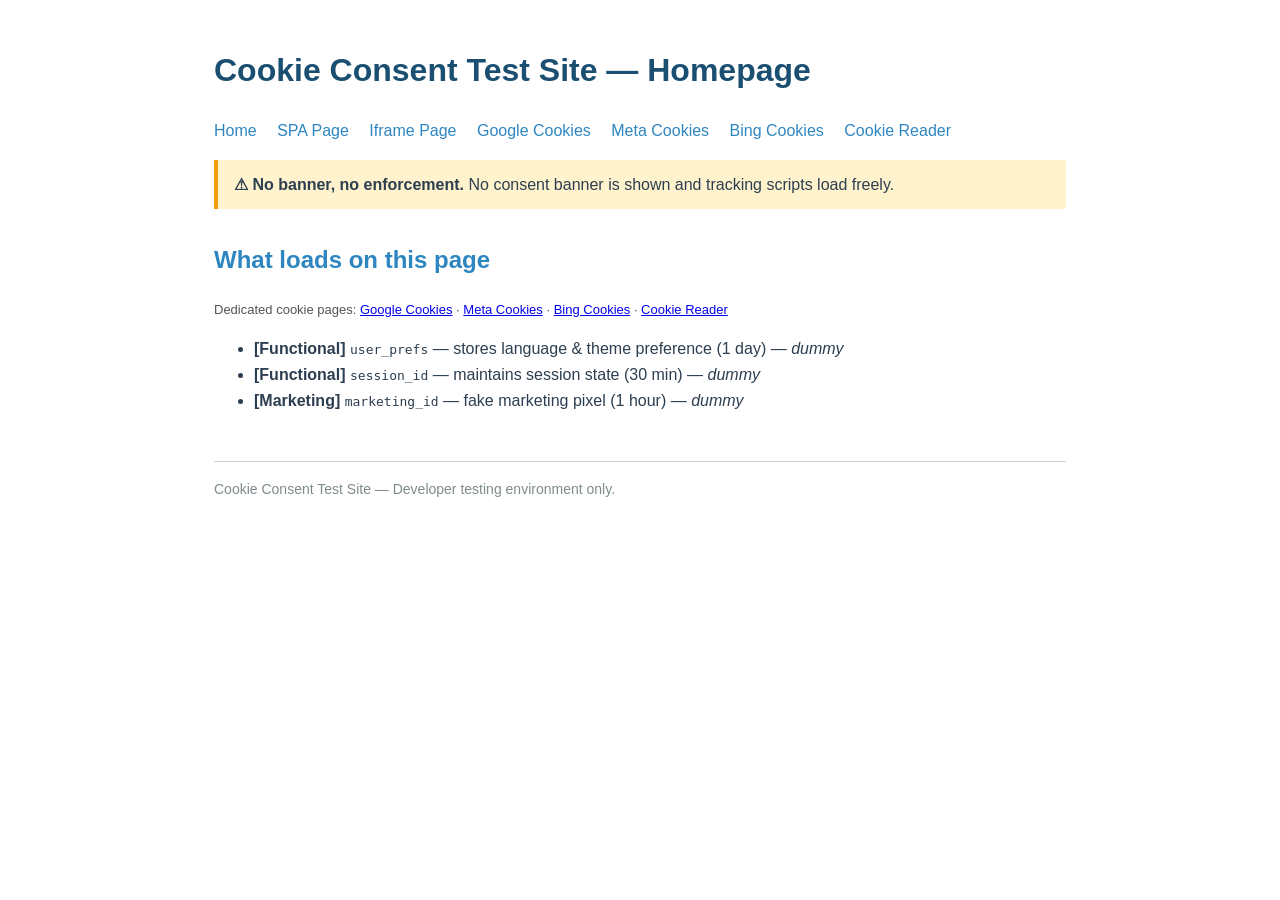
==== index.html @ d26aaee3 "Add AdSense auto-ads script to all pages (ca-pub-7344776715655315) Adds adsbygoogle.js after the goo" ====
<!DOCTYPE html>
<html lang="en">
<head>
  <meta charset="UTF-8">
  <meta name="viewport" content="width=device-width, initial-scale=1">
  <title>Test Site — Homepage</title>
  <meta name="google-adsense-account" content="ca-pub-7344776715655315">
  <script async src="https://pagead2.googlesyndication.com/pagead/js/adsbygoogle.js?client=ca-pub-7344776715655315"
     crossorigin="anonymous"></script>
  <link rel="stylesheet" href="assets/style.css">
  <!-- Functional cookies: user preferences & session state -->
  <script>
    document.cookie = 'user_prefs={"lang":"en","theme":"light"}; path=/; max-age=86400';
    document.cookie = 'session_id=sess-abc123xyz; path=/; max-age=1800';
    console.log('Functional cookies set: user_prefs, session_id');
  </script>
  <!-- Fake marketing pixel (inline script that sets a cookie) -->
  <script>
    document.cookie = 'marketing_id=test-user-123; path=/; max-age=3600';
    console.log('Marketing pixel inline script executed');
  </script>
</head>
<body>
  <h1>Cookie Consent Test Site — Homepage</h1>
  <nav>
    <a href="index.html">Home</a>
    <a href="spa-page.html">SPA Page</a>
    <a href="iframe-page.html">Iframe Page</a>
    <a href="google-cookies.html">Google Cookies</a>
    <a href="meta-cookies.html">Meta Cookies</a>
    <a href="bing-cookies.html">Bing Cookies</a>
    <a href="cookie-reader.html">Cookie Reader</a>
  </nav>
  <div class="warning">
    <strong>&#9888; No banner, no enforcement.</strong>
    No consent banner is shown and tracking scripts load freely.
  </div>
  <h2>What loads on this page</h2>
  <p style="font-size:13px;color:#555;">
    Dedicated cookie pages:
    <a href="google-cookies.html">Google Cookies</a> ·
    <a href="meta-cookies.html">Meta Cookies</a> ·
    <a href="bing-cookies.html">Bing Cookies</a> ·
    <a href="cookie-reader.html">Cookie Reader</a>
  </p>
  <ul>
    <li><strong>[Functional]</strong> <code>user_prefs</code> — stores language &amp; theme preference (1 day) — <em>dummy</em></li>
    <li><strong>[Functional]</strong> <code>session_id</code> — maintains session state (30 min) — <em>dummy</em></li>
    <li><strong>[Marketing]</strong> <code>marketing_id</code> — fake marketing pixel (1 hour) — <em>dummy</em></li>
  </ul>
  <footer>
    Cookie Consent Test Site — Developer testing environment only.
  </footer>
  <script src="assets/test-helpers.js"></script>
</body>
</html>
---- assets/style.css ----
* { box-sizing: border-box; }
body {
  font-family: Arial, sans-serif;
  max-width: 900px;
  margin: 0 auto;
  padding: 24px;
  color: #2c3e50;
  line-height: 1.6;
}
h1 { color: #1b4f72; }
h2 { color: #2e86c1; margin-top: 32px; }
nav a {
  display: inline-block;
  margin-right: 16px;
  color: #2e86c1;
  text-decoration: none;
}
nav a:hover { text-decoration: underline; }
.warning {
  background: #fff3cd;
  border-left: 4px solid #f39c12;
  padding: 12px 16px;
  margin: 16px 0;
}
footer {
  margin-top: 48px;
  padding-top: 16px;
  border-top: 1px solid #ccc;
  font-size: 14px;
  color: #7f8c8d;
}
iframe { max-width: 100%; }
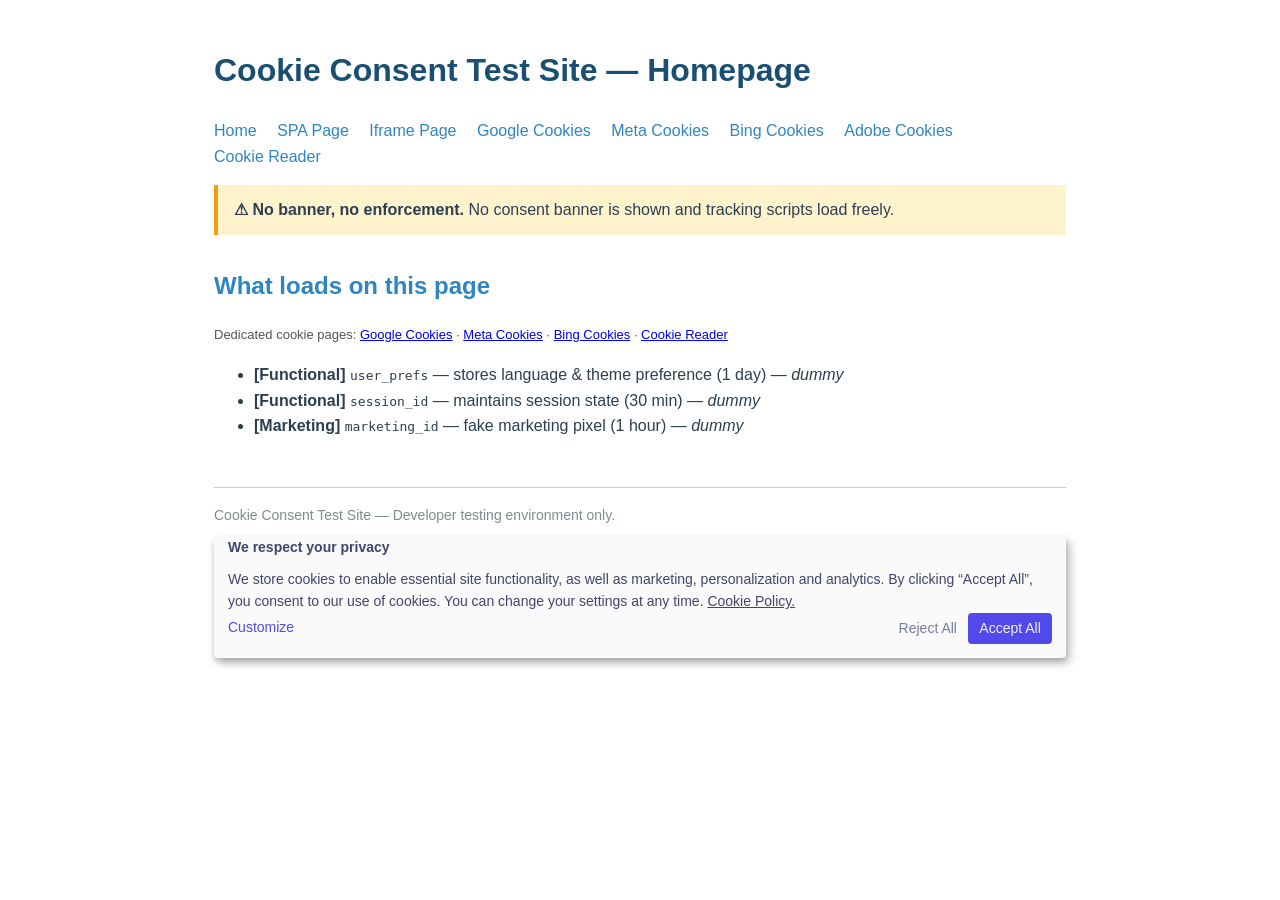
==== commit 6401adf5: "Add Adobe cookies page, Clarity real script, cookie-reader fix, seqrite enforcement files - New: ado" ====
--- a/index.html
+++ b/index.html
@@ -4,6 +4,10 @@
   <meta charset="UTF-8">
   <meta name="viewport" content="width=device-width, initial-scale=1">
   <title>Test Site — Homepage</title>
+  <link rel="stylesheet" href="seqrite-config.css"/>
+  <script data-config="seqriteConfig" type="application/javascript" src="seqrite.js"></script>
+  <script type="application/javascript" src="seqrite-config.js"></script>
+  <script defer src="seqrite-enforcement.js"></script>
   <meta name="google-adsense-account" content="ca-pub-7344776715655315">
   <script async src="https://pagead2.googlesyndication.com/pagead/js/adsbygoogle.js?client=ca-pub-7344776715655315"
      crossorigin="anonymous"></script>
@@ -29,6 +33,7 @@
     <a href="google-cookies.html">Google Cookies</a>
     <a href="meta-cookies.html">Meta Cookies</a>
     <a href="bing-cookies.html">Bing Cookies</a>
+    <a href="adobe-cookies.html">Adobe Cookies</a>
     <a href="cookie-reader.html">Cookie Reader</a>
   </nav>
   <div class="warning">
--- a/seqrite-config.css
+++ b/seqrite-config.css
@@ -0,0 +1,860 @@
+
+    :root {
+      --btn-accept-text-color: #f2f2f2;
+      --btn-accept-background-color: #5249EB;
+      --btn-accept-all-text-color: #f2f2f2;
+      --btn-accept-all-background-color: #5249EB;
+      --btn-accept-selected-text-color: #5249EB;
+      --btn-accept-selected-background-color: #fff0;
+      --btn-ok-text-color: #f2f2f2;
+      --btn-ok-background-color: #5249EB;
+      --btn-decline-text-color: #7879A1;
+      --btn-decline-background-color: #fff0;
+      --btn-learn-more-text-color: #5249EB;
+      --banner-body-text-color: #43436c;
+      --banner-body-background-color: #fafafa;
+      --overlay-body-text-color: #43436c;
+      --overlay-body-background-color: #f9f9ff;
+      --overlay-position-left: undefined;
+      --overlay-position-Top: undefined;
+      --overlay-pos: undefined;
+      --overlay-max-width-custom: undefined;
+    }
+    
+.klaro {
+  font-family: inherit;
+  font-family: var(--font-family, inherit);
+  font-size: 14px;
+  font-size: var(--font-size, 14px);
+}
+.klaro button {
+  font-family: inherit;
+  font-family: var(--font-family, inherit);
+  font-size: 14px;
+  font-size: var(--font-size, 14px);
+}
+.klaro.cm-as-context-notice {
+  height: 100%;
+  padding-bottom: 12px;
+  padding-top: 12px;
+}
+.klaro .cookie-modal,
+.klaro .context-notice,
+.klaro .cookie-notice {
+  /* The switch - the box around the slider */
+}
+.klaro .cookie-modal .cm-switch-container,
+.klaro .context-notice .cm-switch-container,
+.klaro .cookie-notice .cm-switch-container {
+  border-bottom-style: solid;
+  border-bottom-style: var(--border-style, solid);
+  border-bottom-width: 1px;
+  border-bottom-width: var(--border-width, 1px);
+  border-bottom-color: #c8c8c8;
+  border-bottom-color: var(--light2, #c8c8c8);
+  display: block;
+  position: relative;
+  padding: 10px;
+  padding-left: 66px;
+  line-height: 20px;
+  vertical-align: middle;
+  min-height: 40px;
+}
+.klaro .cookie-modal .cm-switch-container:last-child,
+.klaro .context-notice .cm-switch-container:last-child,
+.klaro .cookie-notice .cm-switch-container:last-child {
+  border-bottom: 0;
+}
+.klaro .cookie-modal .cm-switch-container:first-child,
+.klaro .context-notice .cm-switch-container:first-child,
+.klaro .cookie-notice .cm-switch-container:first-child {
+  margin-top: 0;
+}
+.klaro .cookie-modal .cm-switch-container p,
+.klaro .context-notice .cm-switch-container p,
+.klaro .cookie-notice .cm-switch-container p {
+  margin-top: 0;
+}
+.klaro .cookie-modal .cm-switch,
+.klaro .context-notice .cm-switch,
+.klaro .cookie-notice .cm-switch {
+  position: relative;
+  display: inline-block;
+  width: 50px;
+  height: 30px;
+}
+.klaro .cookie-modal .cm-list-input:checked + .cm-list-label .slider,
+.klaro .context-notice .cm-list-input:checked + .cm-list-label .slider,
+.klaro .cookie-notice .cm-list-input:checked + .cm-list-label .slider {
+  background-color: #1a936f;
+  background-color: var(--btn-accept-background-color, #1a936f);
+}
+.klaro .cookie-modal .cm-list-input.half-checked:checked + .cm-list-label .slider,
+.klaro .context-notice .cm-list-input.half-checked:checked + .cm-list-label .slider,
+.klaro .cookie-notice .cm-list-input.half-checked:checked + .cm-list-label .slider {
+  background-color: #1a936f;
+  background-color: var(--btn-accept-background-color, #1a936f);
+  opacity: 0.6;
+}
+.klaro .cookie-modal .cm-list-input.half-checked:checked + .cm-list-label .slider::before,
+.klaro .context-notice .cm-list-input.half-checked:checked + .cm-list-label .slider::before,
+.klaro .cookie-notice .cm-list-input.half-checked:checked + .cm-list-label .slider::before {
+  -ms-transform: translateX(10px);
+  transform: translateX(10px);
+}
+.klaro .cookie-modal .cm-list-input.only-required + .cm-list-label .slider,
+.klaro .context-notice .cm-list-input.only-required + .cm-list-label .slider,
+.klaro .cookie-notice .cm-list-input.only-required + .cm-list-label .slider {
+  background-color: #24cc9a;
+  background-color: var(--green2, #24cc9a);
+  opacity: 0.8;
+}
+.klaro .cookie-modal .cm-list-input.only-required + .cm-list-label .slider::before,
+.klaro .context-notice .cm-list-input.only-required + .cm-list-label .slider::before,
+.klaro .cookie-notice .cm-list-input.only-required + .cm-list-label .slider::before {
+  -ms-transform: translateX(10px);
+  transform: translateX(10px);
+}
+.klaro .cookie-modal .cm-list-input.required:checked + .cm-list-label .slider,
+.klaro .context-notice .cm-list-input.required:checked + .cm-list-label .slider,
+.klaro .cookie-notice .cm-list-input.required:checked + .cm-list-label .slider {
+  background-color: #24cc9a;
+  background-color: var(--green2, #24cc9a);
+  opacity: 0.8;
+  cursor: not-allowed;
+}
+.klaro .cookie-modal .slider,
+.klaro .context-notice .slider,
+.klaro .cookie-notice .slider {
+  box-shadow: 0 4px 6px 0 rgba(0, 0, 0, 0.2), 5px 5px 10px 0 rgba(0, 0, 0, 0.19);
+}
+.klaro .cookie-modal .cm-list-input,
+.klaro .context-notice .cm-list-input,
+.klaro .cookie-notice .cm-list-input {
+  position: absolute;
+  top: 0;
+  left: 0;
+  opacity: 0;
+  width: 50px;
+  height: 30px;
+}
+.klaro .cookie-modal .cm-list-title,
+.klaro .context-notice .cm-list-title,
+.klaro .cookie-notice .cm-list-title {
+  font-size: 0.9em;
+  font-weight: 600;
+}
+.klaro .cookie-modal .cm-list-description,
+.klaro .context-notice .cm-list-description,
+.klaro .cookie-notice .cm-list-description {
+  color: #7c7c7c;
+  color: var(--dark3, #7c7c7c);
+  font-size: 0.9em;
+  padding-top: 4px;
+}
+.klaro .cookie-modal .cm-modal .cm-body span ol{
+	padding-left: 0px !important;
+}
+.klaro .cookie-modal .cm-list-label,
+.klaro .context-notice .cm-list-label,
+.klaro .cookie-notice .cm-list-label {
+  /* The slider */
+  /* Rounded sliders */
+}
+.klaro .cookie-modal .cm-list-label .cm-switch,
+.klaro .context-notice .cm-list-label .cm-switch,
+.klaro .cookie-notice .cm-list-label .cm-switch {
+  position: absolute;
+  left: 0;
+}
+.klaro .cookie-modal .cm-list-label .slider,
+.klaro .context-notice .cm-list-label .slider,
+.klaro .cookie-notice .cm-list-label .slider {
+  background-color: #f2f2f2;
+  background-color: var(--white2, #f2f2f2);
+  position: absolute;
+  cursor: pointer;
+  top: 0;
+  left: 0;
+  right: 0;
+  bottom: 0;
+  transition: 0.4s;
+  width: 50px;
+  display: inline-block;
+}
+.klaro .cookie-modal .cm-list-label .slider::before,
+.klaro .context-notice .cm-list-label .slider::before,
+.klaro .cookie-notice .cm-list-label .slider::before {
+  background-color: #e6e6e6;
+  background-color: var(--white3, #e6e6e6);
+  position: absolute;
+  content: "";
+  height: 20px;
+  width: 20px;
+  left: 5px;
+  bottom: 5px;
+  transition: 0.4s;
+}
+.klaro .cookie-modal .cm-list-label .slider.round,
+.klaro .context-notice .cm-list-label .slider.round,
+.klaro .cookie-notice .cm-list-label .slider.round {
+  border-radius: 30px;
+}
+.klaro .cookie-modal .cm-list-label .slider.round::before,
+.klaro .context-notice .cm-list-label .slider.round::before,
+.klaro .cookie-notice .cm-list-label .slider.round::before {
+  border-radius: 50%;
+}
+.klaro .cookie-modal .cm-list-label input:focus + .slider,
+.klaro .context-notice .cm-list-label input:focus + .slider,
+.klaro .cookie-notice .cm-list-label input:focus + .slider {
+   box-shadow: 0 0 1px var(--green3, #48dfb2);
+}
+.klaro .cookie-modal .cm-list-label input:checked + .slider::before,
+.klaro .context-notice .cm-list-label input:checked + .slider::before,
+.klaro .cookie-notice .cm-list-label input:checked + .slider::before {
+  -ms-transform: translateX(20px);
+  transform: translateX(20px);
+}
+.klaro .cookie-modal .cm-list-input:focus + .cm-list-label .slider,
+.klaro .context-notice .cm-list-input:focus + .cm-list-label .slider,
+.klaro .cookie-notice .cm-list-input:focus + .cm-list-label .slider {
+  box-shadow: 0 4px 6px 0 rgba(125, 125, 125, 0.2), 5px 5px 10px 0 rgba(125, 125, 125, 0.19);
+}
+.klaro .cookie-modal .cm-list-input:checked + .cm-list-label .slider::before,
+.klaro .context-notice .cm-list-input:checked + .cm-list-label .slider::before,
+.klaro .cookie-notice .cm-list-input:checked + .cm-list-label .slider::before {
+  -ms-transform: translateX(20px);
+  transform: translateX(20px);
+}
+.klaro .cookie-modal .slider,
+.klaro .context-notice .slider,
+.klaro .cookie-notice .slider {
+  box-shadow: 0 4px 6px 0 rgba(0, 0, 0, 0.2), 5px 5px 10px 0 rgba(0, 0, 0, 0.19);
+}
+.klaro .cookie-modal a,
+.klaro .context-notice a,
+.klaro .cookie-notice a {
+  color: #5249EB;
+  color: var(--btn-learn-more, #5249EB);
+  text-decoration: none;
+}
+.klaro .cookie-modal p,
+.klaro .cookie-modal strong,
+.klaro .cookie-modal h1,
+.klaro .cookie-modal h2,
+.klaro .cookie-modal ul,
+.klaro .cookie-modal li,
+.klaro .context-notice p,
+.klaro .context-notice strong,
+.klaro .context-notice h1,
+.klaro .context-notice h2,
+.klaro .context-notice ul,
+.klaro .context-notice li,
+.klaro .cookie-notice p,
+.klaro .cookie-notice strong,
+.klaro .cookie-notice h1,
+.klaro .cookie-notice h2,
+.klaro .cookie-notice ul,
+.klaro .cookie-notice li {
+  color: #fafafa;
+  color: var(--light1, #fafafa);
+}
+.klaro .cookie-modal p,
+.klaro .cookie-modal h1,
+.klaro .cookie-modal h2,
+.klaro .cookie-modal ul,
+.klaro .cookie-modal li,
+.klaro .context-notice p,
+.klaro .context-notice h1,
+.klaro .context-notice h2,
+.klaro .context-notice ul,
+.klaro .context-notice li,
+.klaro .cookie-notice p,
+.klaro .cookie-notice h1,
+.klaro .cookie-notice h2,
+.klaro .cookie-notice ul,
+.klaro .cookie-notice li {
+  /* display: block; */
+  text-align: left;
+  margin: 0;
+  padding: 0;
+  margin-top: 0.7em;
+}
+.klaro .cookie-modal h1,
+.klaro .cookie-modal h2,
+.klaro .cookie-modal h3,
+.klaro .cookie-modal h4,
+.klaro .cookie-modal h5,
+.klaro .cookie-modal h6,
+.klaro .context-notice h1,
+.klaro .context-notice h2,
+.klaro .context-notice h3,
+.klaro .context-notice h4,
+.klaro .context-notice h5,
+.klaro .context-notice h6,
+.klaro .cookie-notice h1,
+.klaro .cookie-notice h2,
+.klaro .cookie-notice h3,
+.klaro .cookie-notice h4,
+.klaro .cookie-notice h5,
+.klaro .cookie-notice h6 {
+  font-family: inherit;
+  font-family: var(--title-font-family, inherit);
+}
+.klaro .cookie-modal .cm-link,
+.klaro .context-notice .cm-link,
+.klaro .cookie-notice .cm-link {
+  margin-right: 0.5em;
+  vertical-align: middle;
+}
+.klaro .cookie-modal .cm-btn,
+.klaro .context-notice .cm-btn,
+.klaro .cookie-notice .cm-btn {
+  color: #fff;
+  color: var(--button-text-color, #fff);
+  background-color: #5c5c5c;
+  background-color: var(--dark2, #5c5c5c);
+  border-radius: 4px;
+  border-radius: var(--border-radius, 4px);
+  
+  margin: 0;
+  border-style: none;
+  padding: 0.5em 0.8em;
+  font-size: 1em;
+  cursor: pointer;
+  white-space: nowrap;
+  text-align: center;
+  vertical-align: middle;
+  line-height: 1.2;
+  min-height: 2.2em;
+  display: inline-flex;
+  align-items: center;
+  justify-content: center;
+}
+.klaro .cookie-modal .cm-btn:disabled,
+.klaro .context-notice .cm-btn:disabled,
+.klaro .cookie-notice .cm-btn:disabled {
+  opacity: 0.5;
+}
+.klaro .cookie-modal .cm-btn.cm-btn-close,
+.klaro .context-notice .cm-btn.cm-btn-close,
+.klaro .cookie-notice .cm-btn.cm-btn-close {
+  background-color: #c8c8c8;
+  background-color: var(--light2, #c8c8c8);
+}
+
+/*OK Button*/
+.klaro .context-notice .cm-btn.cm-btn-success,
+.klaro .cookie-notice .cm-btn.cm-btn-success {
+  color: #ffffff;
+  color: var(--btn-ok-text-color,#ffffff);
+  background-color: #1a936f;
+  background-color: var(--btn-ok-background-color, #1a936f);
+}
+
+/*Accept Button*/
+.klaro .cookie-modal .cm-btn.cm-btn-success,
+.klaro .context-notice .cm-btn.cm-btn-success,
+.klaro .cookie-notice .cm-btn.cm-btn-success {
+  color: #ffffff;
+  color: var(--btn-accept-text-color,#ffffff);
+  background-color: #1a936f;
+  background-color: var(--btn-accept-background-color, #1a936f);
+}
+
+/*Accept All Button*/
+.klaro .cookie-modal .cm-btn.cm-btn-success.cm-btn-accept-all,
+.klaro .context-notice .cm-btn.cm-btn-success.cm-btn-accept-all,
+.klaro .cookie-notice .cm-btn.cm-btn-success.cm-btn-accept-all {
+  color: #ffffff;
+  color: var(--btn-accept-all-text-color,#ffffff);
+  background-color: #1a936f;
+  background-color: var(--btn-accept-all-background-color, #1a936f);
+}
+
+/*Accept Selected Button*/
+.klaro .cookie-modal .cm-btn.cm-btn-success.cm-btn-info.cm-btn-accept,
+.klaro .context-notice .cm-btn.cm-btn-success.cm-btn-info.cm-btn-accept,
+.klaro .cookie-notice .cm-btn.cm-btn-success.cm-btn-info.cm-btn-accept {
+  color: #ffffff;
+  color: var(--btn-accept-selected-text-color,#ffffff);
+  background-color: #1a936f;
+  background-color: var(--btn-accept-selected-background-color, #1a936f);
+}
+
+/*Decline Button*/
+.klaro .cookie-modal .cm-btn.cm-btn-danger.cn-decline,
+.klaro .context-notice .cm-btn.cm-btn-danger.cn-decline,
+.klaro .cookie-notice .cm-btn.cm-btn-danger.cn-decline {
+  color: #ffffff;
+  color: var(--btn-decline-text-color,#ffffff);
+  background-color: #1a936f;
+  background-color: var(--btn-decline-background-color, #1a936f);
+}
+/*
+.klaro .cookie-modal .cm-btn.cm-btn-success-var,
+.klaro .context-notice .cm-btn.cm-btn-success-var,
+.klaro .cookie-notice .cm-btn.cm-btn-success-var {
+  background-color: #24cc9a;
+  background-color: var(--green2, #24cc9a);
+} */
+/* .klaro .cookie-modal .cm-btn.cm-btn-info,
+.klaro .context-notice .cm-btn.cm-btn-info,
+.klaro .cookie-notice .cm-btn.cm-btn-info {
+  background-color: #2581c4;
+  background-color: var(--blue1, #2581c4);
+} */
+.klaro .context-notice {
+  border-radius: 4px;
+  border-radius: var(--border-radius, 4px);
+  border-style: solid;
+  border-style: var(--border-style, solid);
+  border-width: 1px;
+  border-width: var(--border-width, 1px);
+  border-color: #c8c8c8;
+  border-color: var(--light2, #c8c8c8);
+  background-color: #fafafa;
+  background-color: var(--light1, #fafafa);
+  display: flex;
+  flex-direction: column;
+  flex-wrap: wrap;
+  align-items: stretch;
+  justify-content: center;
+  padding: 16px;
+  height: 100%;
+  text-align: left;
+}
+.klaro .context-notice.cm-dark {
+  background-color: #333;
+  background-color: var(--dark1, #333);
+  border-color: #5c5c5c;
+  border-color: var(--dark2, #5c5c5c);
+}
+.klaro .context-notice.cm-dark p {
+  color: #fafafa;
+  color: var(--light1, #fafafa);
+}
+.klaro .context-notice.cm-dark p a {
+  color: #459cdc;
+  color: var(--blue2, #459cdc);
+}
+.klaro .context-notice p {
+  color: #333;
+  color: var(--dark1, #333);
+  flex-grow: 0;
+  text-align: center;
+  padding-top: 0;
+  margin-top: 0;
+}
+.klaro .context-notice p a {
+  color: #24cc9a;
+  color: var(--green2, #24cc9a);
+}
+.klaro .context-notice p.cm-buttons {
+  margin-top: 12px;
+}
+.klaro .context-notice p.ccn-description-empty-store {
+  margin-top: 24px;
+  font-size: 14px;
+  font-size: var(--font-size, 14px);
+}
+.klaro .cookie-modal {
+  width: 100%;
+  height: 100%;
+  position: fixed;
+  overflow: hidden;
+  left: 0;
+  top: 0;
+  z-index: 1000;
+}
+.klaro .cookie-modal.cm-embedded {
+  position: relative;
+  height: inherit;
+  width: inherit;
+  left: inherit;
+  right: inherit;
+  z-index: 0;
+}
+.klaro .cookie-modal.cm-embedded .cm-modal.cm-klaro {
+  position: relative;
+  -ms-transform: none;
+      transform: none;
+}
+.klaro .cookie-modal .cm-bg {
+  background: rgba(0, 0, 0, 0.5);
+  height: 100%;
+  width: 100%;
+  position: fixed;
+  top: 0;
+  left: 0;
+}
+.klaro .cookie-modal .cm-modal.cm-klaro {
+  background-color: #333;
+  background-color: var(--overlay-body-background-color, #333);
+  color: #fafafa;
+  color: var(--light1, #fafafa);
+  z-index: 1001;
+  box-shadow: 0 4px 6px 0 rgba(0, 0, 0, 0.2), 5px 5px 10px 0 rgba(0, 0, 0, 0.19);
+  width: 100%;
+  max-height: 98%;
+  top: 50%;
+  -ms-transform: translateY(-50%);
+      transform: translateY(-50%);
+  position: fixed;
+  overflow: auto;
+}
+@media (min-width: 660px) {
+  .klaro .cookie-modal .cm-modal.cm-klaro {
+    border-radius: 4px;
+    border-radius: var(--border-radius, 4px);
+    position: relative;
+    margin: 0 auto;
+    max-width: 640px;
+    height: auto;
+    width: auto;
+  }
+}
+.klaro .cookie-modal .cm-modal .hide {
+  border-style: none;
+  background: none;
+  cursor: pointer;
+  position: absolute;
+  top: 20px;
+  right: 20px;
+  z-index: 1;
+}
+.klaro .cookie-modal .cm-modal .hide svg {
+  stroke: #fafafa;
+  stroke: var(--light1, #fafafa);
+}
+.klaro .cookie-modal .cm-modal .cm-footer {
+  border-top-color: #5c5c5c;
+  border-top-color: var(--dark2, #5c5c5c);
+  border-top-width: 1px;
+  border-top-width: var(--border-width, 1px);
+  border-top-style: solid;
+  border-top-style: var(--border-style, solid);
+  padding: 1em;
+}
+.klaro .cookie-modal .cm-modal .cm-footer-buttons {
+  display: flex;
+  flex-flow: row;
+  justify-content: space-between;
+}
+.klaro .cookie-modal .cm-modal .cm-footer .cm-powered-by {
+  font-size: 0.8em;
+  padding-top: 4px;
+  text-align: right;
+  padding-right: 8px;
+}
+.klaro .cookie-modal .cm-modal .cm-footer .cm-powered-by a {
+  color: #5c5c5c;
+  color: var(--dark2, #5c5c5c);
+}
+.klaro .cookie-modal .cm-modal .cm-header {
+  border-bottom-width: 1px;
+  border-bottom-width: var(--border-width, 1px);
+  border-bottom-style: solid;
+  border-bottom-style: var(--border-style, solid);
+  border-bottom-color: #5c5c5c;
+  border-bottom-color: var(--dark2, #5c5c5c);
+  padding: 1em;
+  padding-right: 24px;
+}
+.klaro .cookie-modal .cm-modal .cm-header h1 {
+  margin: 0;
+  font-size: 2em;
+  display: block;
+}
+.klaro .cookie-modal .cm-modal .cm-header .title *{
+  padding-right: 20px;
+  color:#606190;
+  color: var(--overlay-body-text-color);
+  display: block !important;
+}
+
+.klaro .cookie-modal .cm-modal .cm-header p * {
+  padding-right: 20px;
+  color:#606190;
+  color: var(--overlay-body-text-color);
+}
+
+.klaro .cookie-modal .cm-modal .cm-body {
+  padding: 1em;
+}
+.klaro .cookie-modal .cm-modal .cm-body ul {
+  display: block;
+}
+.klaro .cookie-modal .cm-modal .cm-body span {
+  display: inline-block;
+  width: auto;
+}
+.klaro .cookie-modal .cm-modal .cm-body ul.cm-services,
+.klaro .cookie-modal .cm-modal .cm-body ul.cm-purposes {
+  padding: 0;
+  margin: 0;
+}
+.klaro .cookie-modal .cm-modal .cm-body ul.cm-services li.cm-purpose .cm-services .cm-caret,
+.klaro .cookie-modal .cm-modal .cm-body ul.cm-purposes li.cm-purpose .cm-services .cm-caret {
+  color: #a0a0a0;
+  color: var(--light3, #a0a0a0);
+}
+.klaro .cookie-modal .cm-modal .cm-body ul.cm-services li.cm-purpose .cm-services .cm-content,
+.klaro .cookie-modal .cm-modal .cm-body ul.cm-purposes li.cm-purpose .cm-services .cm-content {
+  margin-left: -40px;
+  display: none;
+}
+.klaro .cookie-modal .cm-modal .cm-body ul.cm-services li.cm-purpose .cm-services .cm-content.expanded,
+.klaro .cookie-modal .cm-modal .cm-body ul.cm-purposes li.cm-purpose .cm-services .cm-content.expanded {
+  margin-top: 10px;
+  display: block;
+}
+.klaro .cookie-modal .cm-modal .cm-body ul.cm-services li.cm-service,
+.klaro .cookie-modal .cm-modal .cm-body ul.cm-services li.cm-purpose,
+.klaro .cookie-modal .cm-modal .cm-body ul.cm-purposes li.cm-service,
+.klaro .cookie-modal .cm-modal .cm-body ul.cm-purposes li.cm-purpose {
+  position: relative;
+  line-height: 20px;
+  vertical-align: middle;
+  padding-left: 60px;
+  min-height: 40px;
+}
+.klaro .cookie-modal .cm-modal .cm-body ul.cm-services li.cm-service:first-child,
+.klaro .cookie-modal .cm-modal .cm-body ul.cm-services li.cm-purpose:first-child,
+.klaro .cookie-modal .cm-modal .cm-body ul.cm-purposes li.cm-service:first-child,
+.klaro .cookie-modal .cm-modal .cm-body ul.cm-purposes li.cm-purpose:first-child {
+  margin-top: 0;
+}
+.klaro .cookie-modal .cm-modal .cm-body ul.cm-services li.cm-service p,
+.klaro .cookie-modal .cm-modal .cm-body ul.cm-services li.cm-purpose p,
+.klaro .cookie-modal .cm-modal .cm-body ul.cm-purposes li.cm-service p,
+.klaro .cookie-modal .cm-modal .cm-body ul.cm-purposes li.cm-purpose p {
+  margin-top: 0;
+}
+.klaro .cookie-modal .cm-modal .cm-body ul.cm-services li.cm-service p.purposes,
+.klaro .cookie-modal .cm-modal .cm-body ul.cm-services li.cm-purpose p.purposes,
+.klaro .cookie-modal .cm-modal .cm-body ul.cm-purposes li.cm-service p.purposes,
+.klaro .cookie-modal .cm-modal .cm-body ul.cm-purposes li.cm-purpose p.purposes {
+  color: #a0a0a0;
+  color: var(--light3, #a0a0a0);
+  font-size: 0.8em;
+}
+.klaro .cookie-modal .cm-modal .cm-body ul.cm-services li.cm-service.cm-toggle-all,
+.klaro .cookie-modal .cm-modal .cm-body ul.cm-services li.cm-purpose.cm-toggle-all,
+.klaro .cookie-modal .cm-modal .cm-body ul.cm-purposes li.cm-service.cm-toggle-all,
+.klaro .cookie-modal .cm-modal .cm-body ul.cm-purposes li.cm-purpose.cm-toggle-all {
+  border-top-width: 1px;
+  border-top-width: var(--border-width, 1px);
+  border-top-style: solid;
+  border-top-style: var(--border-style, solid);
+  border-top-color: #5c5c5c;
+  border-top-color: var(--dark2, #5c5c5c);
+  padding-top: 1em;
+}
+.klaro .cookie-modal .cm-modal .cm-body ul.cm-services li.cm-service span.cm-list-title,
+.klaro .cookie-modal .cm-modal .cm-body ul.cm-services li.cm-purpose span.cm-list-title,
+.klaro .cookie-modal .cm-modal .cm-body ul.cm-purposes li.cm-service span.cm-list-title,
+.klaro .cookie-modal .cm-modal .cm-body ul.cm-purposes li.cm-purpose span.cm-list-title {
+  font-weight: 600;
+}
+.klaro .cookie-modal .cm-modal .cm-body ul.cm-services li.cm-service span.cm-opt-out,
+.klaro .cookie-modal .cm-modal .cm-body ul.cm-services li.cm-service span.cm-required,
+.klaro .cookie-modal .cm-modal .cm-body ul.cm-services li.cm-purpose span.cm-opt-out,
+.klaro .cookie-modal .cm-modal .cm-body ul.cm-services li.cm-purpose span.cm-required,
+.klaro .cookie-modal .cm-modal .cm-body ul.cm-purposes li.cm-service span.cm-opt-out,
+.klaro .cookie-modal .cm-modal .cm-body ul.cm-purposes li.cm-service span.cm-required,
+.klaro .cookie-modal .cm-modal .cm-body ul.cm-purposes li.cm-purpose span.cm-opt-out,
+.klaro .cookie-modal .cm-modal .cm-body ul.cm-purposes li.cm-purpose span.cm-required {
+  color: #5c5c5c;
+  color: var(--dark2, #5c5c5c);
+  padding-left: 0.2em;
+  font-size: 0.8em;
+}
+.klaro .cookie-notice:not(.cookie-modal-notice) {
+  background-color: #fff;
+  background-color: var(--banner-body-background-color, #fff);
+  z-index: 999;
+  position: fixed;
+  width: 100%;
+  bottom: 0;
+  right: 0;
+}
+@media (min-width: 1024px) {
+  .klaro .cookie-notice:not(.cookie-modal-notice) {
+    border-radius: 4px;
+    border-radius: var(--border-radius, 4px);
+    /* position: fixed;
+    position: var(--notice-position, fixed); */
+    position: var(--overlay-pos);
+    right: 20px;
+    right: var(--notice-right, 20px);
+    left: var(--overlay-position-left);
+    bottom: 20px;
+    bottom: var(--notice-bottom, 20px);
+    top: var(--overlay-position-Top);
+    /* top: auto;
+    top: var(--notice-top, auto); */
+    /* max-width: 400px; */
+    height: fit-content;
+    max-width: var(--overlay-max-width-custom, 400px);
+    box-shadow: 0 4px 6px 0 rgba(0, 0, 0, 0.2), 5px 5px 10px 0 rgba(0, 0, 0, 0.19);
+  }
+}
+@media (max-width: 1023px) {
+  .klaro .cookie-notice:not(.cookie-modal-notice) {
+    border-style: none;
+    border-radius: 0;
+  }
+}
+.klaro .cookie-notice:not(.cookie-modal-notice).cn-embedded {
+  position: relative;
+  height: inherit;
+  width: inherit;
+  left: inherit;
+  right: inherit;
+  bottom: inherit;
+  z-index: 0;
+}
+.klaro .cookie-notice:not(.cookie-modal-notice).cn-embedded .cn-body {
+  padding-top: 0.5em;
+}
+.klaro .cookie-notice:not(.cookie-modal-notice) .cn-body {
+  margin-bottom: 0;
+  margin-right: 0;
+  bottom: 0;
+  padding: 1em;
+  padding-top: 0;
+  color: #606190;
+  color: var(--banner-body-text-color);
+}
+.klaro .cookie-notice:not(.cookie-modal-notice) .cn-body #id-cookie-notice *{
+  color: var(--banner-body-text-color) !important;
+}
+
+.klaro .cookie-notice:not(.cookie-modal-notice) .cn-body p {
+  margin-bottom: 0.5em;
+}
+.klaro .cookie-notice:not(.cookie-modal-notice) .cn-body p.cn-changes {
+  text-decoration: underline;
+}
+.klaro .cookie-notice:not(.cookie-modal-notice) .cn-body .cn-learn-more {
+  display: inline-block;
+  flex-grow: 1;
+  color: #5249EB;
+  color: var(--btn-learn-more-text-color);
+}
+.klaro .cookie-notice:not(.cookie-modal-notice) .cn-body .cn-buttons {
+  display: inline-block;
+  margin-top: -0.5em;
+}
+@media (max-width: 384px) {
+  .klaro .cookie-notice:not(.cookie-modal-notice) .cn-body .cn-buttons {
+    width: 100%;
+  }
+}
+.klaro .cookie-notice:not(.cookie-modal-notice) .cn-body .cn-buttons button.cm-btn {
+  margin-top: 0.5em;
+}
+@media (max-width: 384px) {
+  .klaro .cookie-notice:not(.cookie-modal-notice) .cn-body .cn-buttons button.cm-btn {
+    width: calc(50% - 0.5em);
+  }
+}
+.klaro .cookie-notice:not(.cookie-modal-notice) .cn-body .cn-ok {
+  margin-top: -0.5em;
+  display: flex;
+  flex-flow: row;
+  flex-wrap: wrap;
+  justify-content: flex-end;
+  align-items: center;
+  gap: 0.5em;
+  line-height: 1.4;
+}
+  gap: 0.5em;
+  line-height: 1.4;
+}
+.klaro .cookie-notice:not(.cookie-modal-notice) .cn-body .cn-ok a,
+.klaro .cookie-notice:not(.cookie-modal-notice) .cn-body .cn-ok div {
+  margin-top: 0.5em;
+}
+.klaro .cookie-modal-notice {
+  background-color: #333;
+  background-color: var(--dark1, #333);
+  color: #fafafa;
+  color: var(--light1, #fafafa);
+  z-index: 1001;
+  box-shadow: 0 4px 6px 0 rgba(0, 0, 0, 0.2), 5px 5px 10px 0 rgba(0, 0, 0, 0.19);
+  width: 100%;
+  max-height: 98%;
+  top: 50%;
+  -ms-transform: translateY(-50%);
+      transform: translateY(-50%);
+  position: fixed;
+  overflow: auto;
+  padding: 1em;
+  padding-top: 0.2em;
+}
+@media (min-width: 400px) {
+  .klaro .cookie-modal-notice {
+    border-radius: 4px;
+    border-radius: var(--border-radius, 4px);
+    position: relative;
+    margin: 0 auto;
+    max-width: 400px;
+    height: auto;
+    width: auto;
+  }
+}
+.klaro .cookie-modal-notice .cn-ok {
+  display: flex;
+  flex-flow: row wrap;
+  justify-content: flex-end;
+  align-items: center;
+  margin-top: 1em;
+  gap: 0.5em;
+  line-height: 1.4;
+}
+  margin-top: 1em;
+  gap: 0.5em;
+  line-height: 1.4;
+}
+.klaro .cookie-notice-hidden {
+  display: none !important;
+}
+
+/* Enhanced text rendering for complex scripts (Bengali, Tamil, etc.) */
+.klaro .context-notice,
+.klaro .cookie-notice,
+.klaro .context-notice .cm-btn,
+.klaro .cookie-notice .cm-btn {
+  font-feature-settings: "liga" 1, "kern" 1;
+  text-rendering: optimizeLegibility;
+  -webkit-font-smoothing: antialiased;
+  -moz-osx-font-smoothing: grayscale;
+}
+
+/* Prevent text overflow in non-English languages */
+.klaro .context-notice p,
+.klaro .cookie-notice p {
+  word-wrap: break-word;
+  overflow-wrap: break-word;
+  hyphens: auto;
+  -webkit-hyphens: auto;
+  -moz-hyphens: auto;
+}
+
+/* Responsive button layout for long translations */
+@media (max-width: 768px) {
+  .klaro .context-notice .cm-btn,
+  .klaro .cookie-notice .cm-btn {
+    min-width: 80px;
+    font-size: 0.9em;
+  }
+  
+  .klaro .cookie-notice:not(.cookie-modal-notice) .cn-body .cn-ok {
+    justify-content: center;
+    flex-direction: column;
+    gap: 0.3em;
+  }
+}
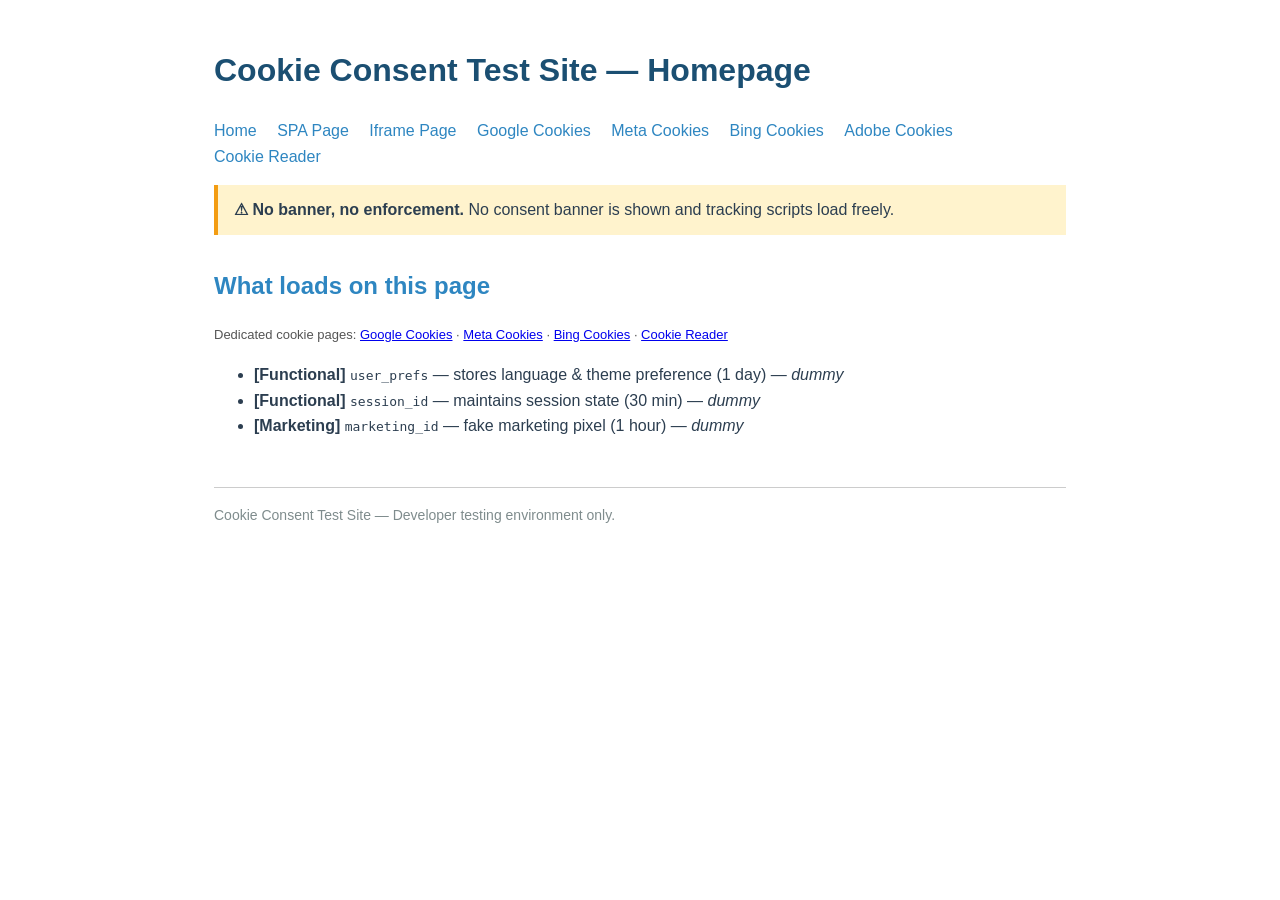
==== commit 2e754436: "Remove seqrite enforcement files from with-meta-bing branch Seqrite consent enforcement scripts belo" ====
--- a/index.html
+++ b/index.html
@@ -4,10 +4,6 @@
   <meta charset="UTF-8">
   <meta name="viewport" content="width=device-width, initial-scale=1">
   <title>Test Site — Homepage</title>
-  <link rel="stylesheet" href="seqrite-config.css"/>
-  <script data-config="seqriteConfig" type="application/javascript" src="seqrite.js"></script>
-  <script type="application/javascript" src="seqrite-config.js"></script>
-  <script defer src="seqrite-enforcement.js"></script>
   <meta name="google-adsense-account" content="ca-pub-7344776715655315">
   <script async src="https://pagead2.googlesyndication.com/pagead/js/adsbygoogle.js?client=ca-pub-7344776715655315"
      crossorigin="anonymous"></script>
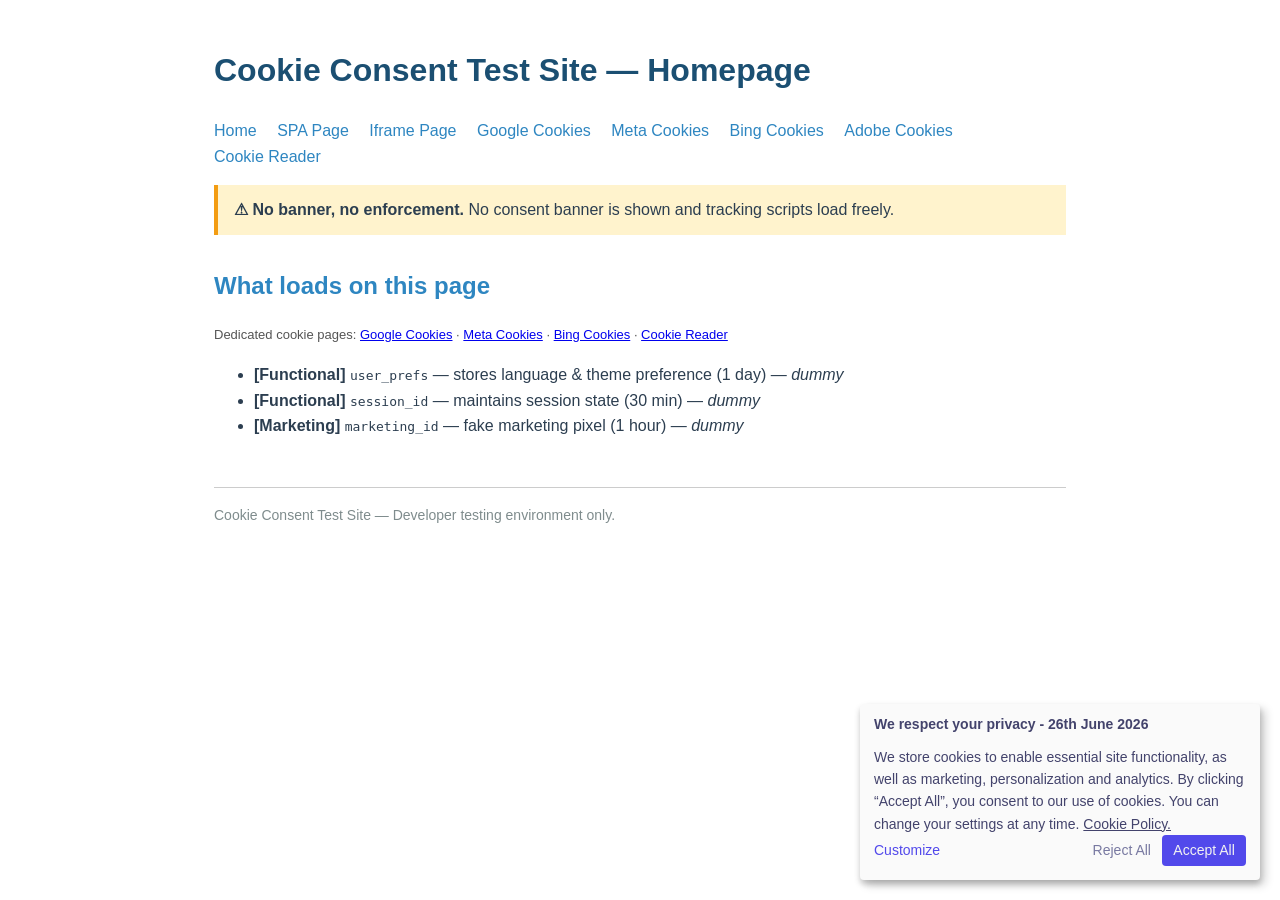
==== commit 74be6658: "Add seqrite enforcement scripts to with-meta-bing branch Co-Authored-By: Claude Sonnet 4.6 <noreply@" ====
--- a/index.html
+++ b/index.html
@@ -4,6 +4,10 @@
   <meta charset="UTF-8">
   <meta name="viewport" content="width=device-width, initial-scale=1">
   <title>Test Site — Homepage</title>
+  <link rel="stylesheet" href="seqrite-config.css"/>
+  <script data-config="seqriteConfig" type="application/javascript" src="seqrite.js"></script>
+  <script type="application/javascript" src="seqrite-config.js"></script>
+  <script defer src="seqrite-enforcement.js"></script>
   <meta name="google-adsense-account" content="ca-pub-7344776715655315">
   <script async src="https://pagead2.googlesyndication.com/pagead/js/adsbygoogle.js?client=ca-pub-7344776715655315"
      crossorigin="anonymous"></script>
--- a/seqrite-config.css
+++ b/seqrite-config.css
@@ -0,0 +1,860 @@
+
+    :root {
+      --btn-accept-text-color: #f2f2f2;
+      --btn-accept-background-color: #5249EB;
+      --btn-accept-all-text-color: #f2f2f2;
+      --btn-accept-all-background-color: #5249EB;
+      --btn-accept-selected-text-color: #5249EB;
+      --btn-accept-selected-background-color: #fff0;
+      --btn-ok-text-color: #f2f2f2;
+      --btn-ok-background-color: #5249EB;
+      --btn-decline-text-color: #7879A1;
+      --btn-decline-background-color: #fff0;
+      --btn-learn-more-text-color: #5249EB;
+      --banner-body-text-color: #43436c;
+      --banner-body-background-color: #fafafa;
+      --overlay-body-text-color: #43436c;
+      --overlay-body-background-color: #f9f9ff;
+      --overlay-position-left: auto;
+      --overlay-position-Top: auto;
+      --overlay-pos: fixed;
+      --overlay-max-width-custom: revert-layer;;
+    }
+    
+.klaro {
+  font-family: inherit;
+  font-family: var(--font-family, inherit);
+  font-size: 14px;
+  font-size: var(--font-size, 14px);
+}
+.klaro button {
+  font-family: inherit;
+  font-family: var(--font-family, inherit);
+  font-size: 14px;
+  font-size: var(--font-size, 14px);
+}
+.klaro.cm-as-context-notice {
+  height: 100%;
+  padding-bottom: 12px;
+  padding-top: 12px;
+}
+.klaro .cookie-modal,
+.klaro .context-notice,
+.klaro .cookie-notice {
+  /* The switch - the box around the slider */
+}
+.klaro .cookie-modal .cm-switch-container,
+.klaro .context-notice .cm-switch-container,
+.klaro .cookie-notice .cm-switch-container {
+  border-bottom-style: solid;
+  border-bottom-style: var(--border-style, solid);
+  border-bottom-width: 1px;
+  border-bottom-width: var(--border-width, 1px);
+  border-bottom-color: #c8c8c8;
+  border-bottom-color: var(--light2, #c8c8c8);
+  display: block;
+  position: relative;
+  padding: 10px;
+  padding-left: 66px;
+  line-height: 20px;
+  vertical-align: middle;
+  min-height: 40px;
+}
+.klaro .cookie-modal .cm-switch-container:last-child,
+.klaro .context-notice .cm-switch-container:last-child,
+.klaro .cookie-notice .cm-switch-container:last-child {
+  border-bottom: 0;
+}
+.klaro .cookie-modal .cm-switch-container:first-child,
+.klaro .context-notice .cm-switch-container:first-child,
+.klaro .cookie-notice .cm-switch-container:first-child {
+  margin-top: 0;
+}
+.klaro .cookie-modal .cm-switch-container p,
+.klaro .context-notice .cm-switch-container p,
+.klaro .cookie-notice .cm-switch-container p {
+  margin-top: 0;
+}
+.klaro .cookie-modal .cm-switch,
+.klaro .context-notice .cm-switch,
+.klaro .cookie-notice .cm-switch {
+  position: relative;
+  display: inline-block;
+  width: 50px;
+  height: 30px;
+}
+.klaro .cookie-modal .cm-list-input:checked + .cm-list-label .slider,
+.klaro .context-notice .cm-list-input:checked + .cm-list-label .slider,
+.klaro .cookie-notice .cm-list-input:checked + .cm-list-label .slider {
+  background-color: #1a936f;
+  background-color: var(--btn-accept-background-color, #1a936f);
+}
+.klaro .cookie-modal .cm-list-input.half-checked:checked + .cm-list-label .slider,
+.klaro .context-notice .cm-list-input.half-checked:checked + .cm-list-label .slider,
+.klaro .cookie-notice .cm-list-input.half-checked:checked + .cm-list-label .slider {
+  background-color: #1a936f;
+  background-color: var(--btn-accept-background-color, #1a936f);
+  opacity: 0.6;
+}
+.klaro .cookie-modal .cm-list-input.half-checked:checked + .cm-list-label .slider::before,
+.klaro .context-notice .cm-list-input.half-checked:checked + .cm-list-label .slider::before,
+.klaro .cookie-notice .cm-list-input.half-checked:checked + .cm-list-label .slider::before {
+  -ms-transform: translateX(10px);
+  transform: translateX(10px);
+}
+.klaro .cookie-modal .cm-list-input.only-required + .cm-list-label .slider,
+.klaro .context-notice .cm-list-input.only-required + .cm-list-label .slider,
+.klaro .cookie-notice .cm-list-input.only-required + .cm-list-label .slider {
+  background-color: #24cc9a;
+  background-color: var(--green2, #24cc9a);
+  opacity: 0.8;
+}
+.klaro .cookie-modal .cm-list-input.only-required + .cm-list-label .slider::before,
+.klaro .context-notice .cm-list-input.only-required + .cm-list-label .slider::before,
+.klaro .cookie-notice .cm-list-input.only-required + .cm-list-label .slider::before {
+  -ms-transform: translateX(10px);
+  transform: translateX(10px);
+}
+.klaro .cookie-modal .cm-list-input.required:checked + .cm-list-label .slider,
+.klaro .context-notice .cm-list-input.required:checked + .cm-list-label .slider,
+.klaro .cookie-notice .cm-list-input.required:checked + .cm-list-label .slider {
+  background-color: #24cc9a;
+  background-color: var(--green2, #24cc9a);
+  opacity: 0.8;
+  cursor: not-allowed;
+}
+.klaro .cookie-modal .slider,
+.klaro .context-notice .slider,
+.klaro .cookie-notice .slider {
+  box-shadow: 0 4px 6px 0 rgba(0, 0, 0, 0.2), 5px 5px 10px 0 rgba(0, 0, 0, 0.19);
+}
+.klaro .cookie-modal .cm-list-input,
+.klaro .context-notice .cm-list-input,
+.klaro .cookie-notice .cm-list-input {
+  position: absolute;
+  top: 0;
+  left: 0;
+  opacity: 0;
+  width: 50px;
+  height: 30px;
+}
+.klaro .cookie-modal .cm-list-title,
+.klaro .context-notice .cm-list-title,
+.klaro .cookie-notice .cm-list-title {
+  font-size: 0.9em;
+  font-weight: 600;
+}
+.klaro .cookie-modal .cm-list-description,
+.klaro .context-notice .cm-list-description,
+.klaro .cookie-notice .cm-list-description {
+  color: #7c7c7c;
+  color: var(--dark3, #7c7c7c);
+  font-size: 0.9em;
+  padding-top: 4px;
+}
+.klaro .cookie-modal .cm-modal .cm-body span ol{
+	padding-left: 0px !important;
+}
+.klaro .cookie-modal .cm-list-label,
+.klaro .context-notice .cm-list-label,
+.klaro .cookie-notice .cm-list-label {
+  /* The slider */
+  /* Rounded sliders */
+}
+.klaro .cookie-modal .cm-list-label .cm-switch,
+.klaro .context-notice .cm-list-label .cm-switch,
+.klaro .cookie-notice .cm-list-label .cm-switch {
+  position: absolute;
+  left: 0;
+}
+.klaro .cookie-modal .cm-list-label .slider,
+.klaro .context-notice .cm-list-label .slider,
+.klaro .cookie-notice .cm-list-label .slider {
+  background-color: #f2f2f2;
+  background-color: var(--white2, #f2f2f2);
+  position: absolute;
+  cursor: pointer;
+  top: 0;
+  left: 0;
+  right: 0;
+  bottom: 0;
+  transition: 0.4s;
+  width: 50px;
+  display: inline-block;
+}
+.klaro .cookie-modal .cm-list-label .slider::before,
+.klaro .context-notice .cm-list-label .slider::before,
+.klaro .cookie-notice .cm-list-label .slider::before {
+  background-color: #e6e6e6;
+  background-color: var(--white3, #e6e6e6);
+  position: absolute;
+  content: "";
+  height: 20px;
+  width: 20px;
+  left: 5px;
+  bottom: 5px;
+  transition: 0.4s;
+}
+.klaro .cookie-modal .cm-list-label .slider.round,
+.klaro .context-notice .cm-list-label .slider.round,
+.klaro .cookie-notice .cm-list-label .slider.round {
+  border-radius: 30px;
+}
+.klaro .cookie-modal .cm-list-label .slider.round::before,
+.klaro .context-notice .cm-list-label .slider.round::before,
+.klaro .cookie-notice .cm-list-label .slider.round::before {
+  border-radius: 50%;
+}
+.klaro .cookie-modal .cm-list-label input:focus + .slider,
+.klaro .context-notice .cm-list-label input:focus + .slider,
+.klaro .cookie-notice .cm-list-label input:focus + .slider {
+   box-shadow: 0 0 1px var(--green3, #48dfb2);
+}
+.klaro .cookie-modal .cm-list-label input:checked + .slider::before,
+.klaro .context-notice .cm-list-label input:checked + .slider::before,
+.klaro .cookie-notice .cm-list-label input:checked + .slider::before {
+  -ms-transform: translateX(20px);
+  transform: translateX(20px);
+}
+.klaro .cookie-modal .cm-list-input:focus + .cm-list-label .slider,
+.klaro .context-notice .cm-list-input:focus + .cm-list-label .slider,
+.klaro .cookie-notice .cm-list-input:focus + .cm-list-label .slider {
+  box-shadow: 0 4px 6px 0 rgba(125, 125, 125, 0.2), 5px 5px 10px 0 rgba(125, 125, 125, 0.19);
+}
+.klaro .cookie-modal .cm-list-input:checked + .cm-list-label .slider::before,
+.klaro .context-notice .cm-list-input:checked + .cm-list-label .slider::before,
+.klaro .cookie-notice .cm-list-input:checked + .cm-list-label .slider::before {
+  -ms-transform: translateX(20px);
+  transform: translateX(20px);
+}
+.klaro .cookie-modal .slider,
+.klaro .context-notice .slider,
+.klaro .cookie-notice .slider {
+  box-shadow: 0 4px 6px 0 rgba(0, 0, 0, 0.2), 5px 5px 10px 0 rgba(0, 0, 0, 0.19);
+}
+.klaro .cookie-modal a,
+.klaro .context-notice a,
+.klaro .cookie-notice a {
+  color: #5249EB;
+  color: var(--btn-learn-more, #5249EB);
+  text-decoration: none;
+}
+.klaro .cookie-modal p,
+.klaro .cookie-modal strong,
+.klaro .cookie-modal h1,
+.klaro .cookie-modal h2,
+.klaro .cookie-modal ul,
+.klaro .cookie-modal li,
+.klaro .context-notice p,
+.klaro .context-notice strong,
+.klaro .context-notice h1,
+.klaro .context-notice h2,
+.klaro .context-notice ul,
+.klaro .context-notice li,
+.klaro .cookie-notice p,
+.klaro .cookie-notice strong,
+.klaro .cookie-notice h1,
+.klaro .cookie-notice h2,
+.klaro .cookie-notice ul,
+.klaro .cookie-notice li {
+  color: #fafafa;
+  color: var(--light1, #fafafa);
+}
+.klaro .cookie-modal p,
+.klaro .cookie-modal h1,
+.klaro .cookie-modal h2,
+.klaro .cookie-modal ul,
+.klaro .cookie-modal li,
+.klaro .context-notice p,
+.klaro .context-notice h1,
+.klaro .context-notice h2,
+.klaro .context-notice ul,
+.klaro .context-notice li,
+.klaro .cookie-notice p,
+.klaro .cookie-notice h1,
+.klaro .cookie-notice h2,
+.klaro .cookie-notice ul,
+.klaro .cookie-notice li {
+  /* display: block; */
+  text-align: left;
+  margin: 0;
+  padding: 0;
+  margin-top: 0.7em;
+}
+.klaro .cookie-modal h1,
+.klaro .cookie-modal h2,
+.klaro .cookie-modal h3,
+.klaro .cookie-modal h4,
+.klaro .cookie-modal h5,
+.klaro .cookie-modal h6,
+.klaro .context-notice h1,
+.klaro .context-notice h2,
+.klaro .context-notice h3,
+.klaro .context-notice h4,
+.klaro .context-notice h5,
+.klaro .context-notice h6,
+.klaro .cookie-notice h1,
+.klaro .cookie-notice h2,
+.klaro .cookie-notice h3,
+.klaro .cookie-notice h4,
+.klaro .cookie-notice h5,
+.klaro .cookie-notice h6 {
+  font-family: inherit;
+  font-family: var(--title-font-family, inherit);
+}
+.klaro .cookie-modal .cm-link,
+.klaro .context-notice .cm-link,
+.klaro .cookie-notice .cm-link {
+  margin-right: 0.5em;
+  vertical-align: middle;
+}
+.klaro .cookie-modal .cm-btn,
+.klaro .context-notice .cm-btn,
+.klaro .cookie-notice .cm-btn {
+  color: #fff;
+  color: var(--button-text-color, #fff);
+  background-color: #5c5c5c;
+  background-color: var(--dark2, #5c5c5c);
+  border-radius: 4px;
+  border-radius: var(--border-radius, 4px);
+  
+  margin: 0;
+  border-style: none;
+  padding: 0.5em 0.8em;
+  font-size: 1em;
+  cursor: pointer;
+  white-space: nowrap;
+  text-align: center;
+  vertical-align: middle;
+  line-height: 1.2;
+  min-height: 2.2em;
+  display: inline-flex;
+  align-items: center;
+  justify-content: center;
+}
+.klaro .cookie-modal .cm-btn:disabled,
+.klaro .context-notice .cm-btn:disabled,
+.klaro .cookie-notice .cm-btn:disabled {
+  opacity: 0.5;
+}
+.klaro .cookie-modal .cm-btn.cm-btn-close,
+.klaro .context-notice .cm-btn.cm-btn-close,
+.klaro .cookie-notice .cm-btn.cm-btn-close {
+  background-color: #c8c8c8;
+  background-color: var(--light2, #c8c8c8);
+}
+
+/*OK Button*/
+.klaro .context-notice .cm-btn.cm-btn-success,
+.klaro .cookie-notice .cm-btn.cm-btn-success {
+  color: #ffffff;
+  color: var(--btn-ok-text-color,#ffffff);
+  background-color: #1a936f;
+  background-color: var(--btn-ok-background-color, #1a936f);
+}
+
+/*Accept Button*/
+.klaro .cookie-modal .cm-btn.cm-btn-success,
+.klaro .context-notice .cm-btn.cm-btn-success,
+.klaro .cookie-notice .cm-btn.cm-btn-success {
+  color: #ffffff;
+  color: var(--btn-accept-text-color,#ffffff);
+  background-color: #1a936f;
+  background-color: var(--btn-accept-background-color, #1a936f);
+}
+
+/*Accept All Button*/
+.klaro .cookie-modal .cm-btn.cm-btn-success.cm-btn-accept-all,
+.klaro .context-notice .cm-btn.cm-btn-success.cm-btn-accept-all,
+.klaro .cookie-notice .cm-btn.cm-btn-success.cm-btn-accept-all {
+  color: #ffffff;
+  color: var(--btn-accept-all-text-color,#ffffff);
+  background-color: #1a936f;
+  background-color: var(--btn-accept-all-background-color, #1a936f);
+}
+
+/*Accept Selected Button*/
+.klaro .cookie-modal .cm-btn.cm-btn-success.cm-btn-info.cm-btn-accept,
+.klaro .context-notice .cm-btn.cm-btn-success.cm-btn-info.cm-btn-accept,
+.klaro .cookie-notice .cm-btn.cm-btn-success.cm-btn-info.cm-btn-accept {
+  color: #ffffff;
+  color: var(--btn-accept-selected-text-color,#ffffff);
+  background-color: #1a936f;
+  background-color: var(--btn-accept-selected-background-color, #1a936f);
+}
+
+/*Decline Button*/
+.klaro .cookie-modal .cm-btn.cm-btn-danger.cn-decline,
+.klaro .context-notice .cm-btn.cm-btn-danger.cn-decline,
+.klaro .cookie-notice .cm-btn.cm-btn-danger.cn-decline {
+  color: #ffffff;
+  color: var(--btn-decline-text-color,#ffffff);
+  background-color: #1a936f;
+  background-color: var(--btn-decline-background-color, #1a936f);
+}
+/*
+.klaro .cookie-modal .cm-btn.cm-btn-success-var,
+.klaro .context-notice .cm-btn.cm-btn-success-var,
+.klaro .cookie-notice .cm-btn.cm-btn-success-var {
+  background-color: #24cc9a;
+  background-color: var(--green2, #24cc9a);
+} */
+/* .klaro .cookie-modal .cm-btn.cm-btn-info,
+.klaro .context-notice .cm-btn.cm-btn-info,
+.klaro .cookie-notice .cm-btn.cm-btn-info {
+  background-color: #2581c4;
+  background-color: var(--blue1, #2581c4);
+} */
+.klaro .context-notice {
+  border-radius: 4px;
+  border-radius: var(--border-radius, 4px);
+  border-style: solid;
+  border-style: var(--border-style, solid);
+  border-width: 1px;
+  border-width: var(--border-width, 1px);
+  border-color: #c8c8c8;
+  border-color: var(--light2, #c8c8c8);
+  background-color: #fafafa;
+  background-color: var(--light1, #fafafa);
+  display: flex;
+  flex-direction: column;
+  flex-wrap: wrap;
+  align-items: stretch;
+  justify-content: center;
+  padding: 16px;
+  height: 100%;
+  text-align: left;
+}
+.klaro .context-notice.cm-dark {
+  background-color: #333;
+  background-color: var(--dark1, #333);
+  border-color: #5c5c5c;
+  border-color: var(--dark2, #5c5c5c);
+}
+.klaro .context-notice.cm-dark p {
+  color: #fafafa;
+  color: var(--light1, #fafafa);
+}
+.klaro .context-notice.cm-dark p a {
+  color: #459cdc;
+  color: var(--blue2, #459cdc);
+}
+.klaro .context-notice p {
+  color: #333;
+  color: var(--dark1, #333);
+  flex-grow: 0;
+  text-align: center;
+  padding-top: 0;
+  margin-top: 0;
+}
+.klaro .context-notice p a {
+  color: #24cc9a;
+  color: var(--green2, #24cc9a);
+}
+.klaro .context-notice p.cm-buttons {
+  margin-top: 12px;
+}
+.klaro .context-notice p.ccn-description-empty-store {
+  margin-top: 24px;
+  font-size: 14px;
+  font-size: var(--font-size, 14px);
+}
+.klaro .cookie-modal {
+  width: 100%;
+  height: 100%;
+  position: fixed;
+  overflow: hidden;
+  left: 0;
+  top: 0;
+  z-index: 1000;
+}
+.klaro .cookie-modal.cm-embedded {
+  position: relative;
+  height: inherit;
+  width: inherit;
+  left: inherit;
+  right: inherit;
+  z-index: 0;
+}
+.klaro .cookie-modal.cm-embedded .cm-modal.cm-klaro {
+  position: relative;
+  -ms-transform: none;
+      transform: none;
+}
+.klaro .cookie-modal .cm-bg {
+  background: rgba(0, 0, 0, 0.5);
+  height: 100%;
+  width: 100%;
+  position: fixed;
+  top: 0;
+  left: 0;
+}
+.klaro .cookie-modal .cm-modal.cm-klaro {
+  background-color: #333;
+  background-color: var(--overlay-body-background-color, #333);
+  color: #fafafa;
+  color: var(--light1, #fafafa);
+  z-index: 1001;
+  box-shadow: 0 4px 6px 0 rgba(0, 0, 0, 0.2), 5px 5px 10px 0 rgba(0, 0, 0, 0.19);
+  width: 100%;
+  max-height: 98%;
+  top: 50%;
+  -ms-transform: translateY(-50%);
+      transform: translateY(-50%);
+  position: fixed;
+  overflow: auto;
+}
+@media (min-width: 660px) {
+  .klaro .cookie-modal .cm-modal.cm-klaro {
+    border-radius: 4px;
+    border-radius: var(--border-radius, 4px);
+    position: relative;
+    margin: 0 auto;
+    max-width: 640px;
+    height: auto;
+    width: auto;
+  }
+}
+.klaro .cookie-modal .cm-modal .hide {
+  border-style: none;
+  background: none;
+  cursor: pointer;
+  position: absolute;
+  top: 20px;
+  right: 20px;
+  z-index: 1;
+}
+.klaro .cookie-modal .cm-modal .hide svg {
+  stroke: #fafafa;
+  stroke: var(--light1, #fafafa);
+}
+.klaro .cookie-modal .cm-modal .cm-footer {
+  border-top-color: #5c5c5c;
+  border-top-color: var(--dark2, #5c5c5c);
+  border-top-width: 1px;
+  border-top-width: var(--border-width, 1px);
+  border-top-style: solid;
+  border-top-style: var(--border-style, solid);
+  padding: 1em;
+}
+.klaro .cookie-modal .cm-modal .cm-footer-buttons {
+  display: flex;
+  flex-flow: row;
+  justify-content: space-between;
+}
+.klaro .cookie-modal .cm-modal .cm-footer .cm-powered-by {
+  font-size: 0.8em;
+  padding-top: 4px;
+  text-align: right;
+  padding-right: 8px;
+}
+.klaro .cookie-modal .cm-modal .cm-footer .cm-powered-by a {
+  color: #5c5c5c;
+  color: var(--dark2, #5c5c5c);
+}
+.klaro .cookie-modal .cm-modal .cm-header {
+  border-bottom-width: 1px;
+  border-bottom-width: var(--border-width, 1px);
+  border-bottom-style: solid;
+  border-bottom-style: var(--border-style, solid);
+  border-bottom-color: #5c5c5c;
+  border-bottom-color: var(--dark2, #5c5c5c);
+  padding: 1em;
+  padding-right: 24px;
+}
+.klaro .cookie-modal .cm-modal .cm-header h1 {
+  margin: 0;
+  font-size: 2em;
+  display: block;
+}
+.klaro .cookie-modal .cm-modal .cm-header .title *{
+  padding-right: 20px;
+  color:#606190;
+  color: var(--overlay-body-text-color);
+  display: block !important;
+}
+
+.klaro .cookie-modal .cm-modal .cm-header p * {
+  padding-right: 20px;
+  color:#606190;
+  color: var(--overlay-body-text-color);
+}
+
+.klaro .cookie-modal .cm-modal .cm-body {
+  padding: 1em;
+}
+.klaro .cookie-modal .cm-modal .cm-body ul {
+  display: block;
+}
+.klaro .cookie-modal .cm-modal .cm-body span {
+  display: inline-block;
+  width: auto;
+}
+.klaro .cookie-modal .cm-modal .cm-body ul.cm-services,
+.klaro .cookie-modal .cm-modal .cm-body ul.cm-purposes {
+  padding: 0;
+  margin: 0;
+}
+.klaro .cookie-modal .cm-modal .cm-body ul.cm-services li.cm-purpose .cm-services .cm-caret,
+.klaro .cookie-modal .cm-modal .cm-body ul.cm-purposes li.cm-purpose .cm-services .cm-caret {
+  color: #a0a0a0;
+  color: var(--light3, #a0a0a0);
+}
+.klaro .cookie-modal .cm-modal .cm-body ul.cm-services li.cm-purpose .cm-services .cm-content,
+.klaro .cookie-modal .cm-modal .cm-body ul.cm-purposes li.cm-purpose .cm-services .cm-content {
+  margin-left: -40px;
+  display: none;
+}
+.klaro .cookie-modal .cm-modal .cm-body ul.cm-services li.cm-purpose .cm-services .cm-content.expanded,
+.klaro .cookie-modal .cm-modal .cm-body ul.cm-purposes li.cm-purpose .cm-services .cm-content.expanded {
+  margin-top: 10px;
+  display: block;
+}
+.klaro .cookie-modal .cm-modal .cm-body ul.cm-services li.cm-service,
+.klaro .cookie-modal .cm-modal .cm-body ul.cm-services li.cm-purpose,
+.klaro .cookie-modal .cm-modal .cm-body ul.cm-purposes li.cm-service,
+.klaro .cookie-modal .cm-modal .cm-body ul.cm-purposes li.cm-purpose {
+  position: relative;
+  line-height: 20px;
+  vertical-align: middle;
+  padding-left: 60px;
+  min-height: 40px;
+}
+.klaro .cookie-modal .cm-modal .cm-body ul.cm-services li.cm-service:first-child,
+.klaro .cookie-modal .cm-modal .cm-body ul.cm-services li.cm-purpose:first-child,
+.klaro .cookie-modal .cm-modal .cm-body ul.cm-purposes li.cm-service:first-child,
+.klaro .cookie-modal .cm-modal .cm-body ul.cm-purposes li.cm-purpose:first-child {
+  margin-top: 0;
+}
+.klaro .cookie-modal .cm-modal .cm-body ul.cm-services li.cm-service p,
+.klaro .cookie-modal .cm-modal .cm-body ul.cm-services li.cm-purpose p,
+.klaro .cookie-modal .cm-modal .cm-body ul.cm-purposes li.cm-service p,
+.klaro .cookie-modal .cm-modal .cm-body ul.cm-purposes li.cm-purpose p {
+  margin-top: 0;
+}
+.klaro .cookie-modal .cm-modal .cm-body ul.cm-services li.cm-service p.purposes,
+.klaro .cookie-modal .cm-modal .cm-body ul.cm-services li.cm-purpose p.purposes,
+.klaro .cookie-modal .cm-modal .cm-body ul.cm-purposes li.cm-service p.purposes,
+.klaro .cookie-modal .cm-modal .cm-body ul.cm-purposes li.cm-purpose p.purposes {
+  color: #a0a0a0;
+  color: var(--light3, #a0a0a0);
+  font-size: 0.8em;
+}
+.klaro .cookie-modal .cm-modal .cm-body ul.cm-services li.cm-service.cm-toggle-all,
+.klaro .cookie-modal .cm-modal .cm-body ul.cm-services li.cm-purpose.cm-toggle-all,
+.klaro .cookie-modal .cm-modal .cm-body ul.cm-purposes li.cm-service.cm-toggle-all,
+.klaro .cookie-modal .cm-modal .cm-body ul.cm-purposes li.cm-purpose.cm-toggle-all {
+  border-top-width: 1px;
+  border-top-width: var(--border-width, 1px);
+  border-top-style: solid;
+  border-top-style: var(--border-style, solid);
+  border-top-color: #5c5c5c;
+  border-top-color: var(--dark2, #5c5c5c);
+  padding-top: 1em;
+}
+.klaro .cookie-modal .cm-modal .cm-body ul.cm-services li.cm-service span.cm-list-title,
+.klaro .cookie-modal .cm-modal .cm-body ul.cm-services li.cm-purpose span.cm-list-title,
+.klaro .cookie-modal .cm-modal .cm-body ul.cm-purposes li.cm-service span.cm-list-title,
+.klaro .cookie-modal .cm-modal .cm-body ul.cm-purposes li.cm-purpose span.cm-list-title {
+  font-weight: 600;
+}
+.klaro .cookie-modal .cm-modal .cm-body ul.cm-services li.cm-service span.cm-opt-out,
+.klaro .cookie-modal .cm-modal .cm-body ul.cm-services li.cm-service span.cm-required,
+.klaro .cookie-modal .cm-modal .cm-body ul.cm-services li.cm-purpose span.cm-opt-out,
+.klaro .cookie-modal .cm-modal .cm-body ul.cm-services li.cm-purpose span.cm-required,
+.klaro .cookie-modal .cm-modal .cm-body ul.cm-purposes li.cm-service span.cm-opt-out,
+.klaro .cookie-modal .cm-modal .cm-body ul.cm-purposes li.cm-service span.cm-required,
+.klaro .cookie-modal .cm-modal .cm-body ul.cm-purposes li.cm-purpose span.cm-opt-out,
+.klaro .cookie-modal .cm-modal .cm-body ul.cm-purposes li.cm-purpose span.cm-required {
+  color: #5c5c5c;
+  color: var(--dark2, #5c5c5c);
+  padding-left: 0.2em;
+  font-size: 0.8em;
+}
+.klaro .cookie-notice:not(.cookie-modal-notice) {
+  background-color: #fff;
+  background-color: var(--banner-body-background-color, #fff);
+  z-index: 999;
+  position: fixed;
+  width: 100%;
+  bottom: 0;
+  right: 0;
+}
+@media (min-width: 1024px) {
+  .klaro .cookie-notice:not(.cookie-modal-notice) {
+    border-radius: 4px;
+    border-radius: var(--border-radius, 4px);
+    /* position: fixed;
+    position: var(--notice-position, fixed); */
+    position: var(--overlay-pos);
+    right: 20px;
+    right: var(--notice-right, 20px);
+    left: var(--overlay-position-left);
+    bottom: 20px;
+    bottom: var(--notice-bottom, 20px);
+    top: var(--overlay-position-Top);
+    /* top: auto;
+    top: var(--notice-top, auto); */
+    /* max-width: 400px; */
+    height: fit-content;
+    max-width: var(--overlay-max-width-custom, 400px);
+    box-shadow: 0 4px 6px 0 rgba(0, 0, 0, 0.2), 5px 5px 10px 0 rgba(0, 0, 0, 0.19);
+  }
+}
+@media (max-width: 1023px) {
+  .klaro .cookie-notice:not(.cookie-modal-notice) {
+    border-style: none;
+    border-radius: 0;
+  }
+}
+.klaro .cookie-notice:not(.cookie-modal-notice).cn-embedded {
+  position: relative;
+  height: inherit;
+  width: inherit;
+  left: inherit;
+  right: inherit;
+  bottom: inherit;
+  z-index: 0;
+}
+.klaro .cookie-notice:not(.cookie-modal-notice).cn-embedded .cn-body {
+  padding-top: 0.5em;
+}
+.klaro .cookie-notice:not(.cookie-modal-notice) .cn-body {
+  margin-bottom: 0;
+  margin-right: 0;
+  bottom: 0;
+  padding: 1em;
+  padding-top: 0;
+  color: #606190;
+  color: var(--banner-body-text-color);
+}
+.klaro .cookie-notice:not(.cookie-modal-notice) .cn-body #id-cookie-notice *{
+  color: var(--banner-body-text-color) !important;
+}
+
+.klaro .cookie-notice:not(.cookie-modal-notice) .cn-body p {
+  margin-bottom: 0.5em;
+}
+.klaro .cookie-notice:not(.cookie-modal-notice) .cn-body p.cn-changes {
+  text-decoration: underline;
+}
+.klaro .cookie-notice:not(.cookie-modal-notice) .cn-body .cn-learn-more {
+  display: inline-block;
+  flex-grow: 1;
+  color: #5249EB;
+  color: var(--btn-learn-more-text-color);
+}
+.klaro .cookie-notice:not(.cookie-modal-notice) .cn-body .cn-buttons {
+  display: inline-block;
+  margin-top: -0.5em;
+}
+@media (max-width: 384px) {
+  .klaro .cookie-notice:not(.cookie-modal-notice) .cn-body .cn-buttons {
+    width: 100%;
+  }
+}
+.klaro .cookie-notice:not(.cookie-modal-notice) .cn-body .cn-buttons button.cm-btn {
+  margin-top: 0.5em;
+}
+@media (max-width: 384px) {
+  .klaro .cookie-notice:not(.cookie-modal-notice) .cn-body .cn-buttons button.cm-btn {
+    width: calc(50% - 0.5em);
+  }
+}
+.klaro .cookie-notice:not(.cookie-modal-notice) .cn-body .cn-ok {
+  margin-top: -0.5em;
+  display: flex;
+  flex-flow: row;
+  flex-wrap: wrap;
+  justify-content: flex-end;
+  align-items: center;
+  gap: 0.5em;
+  line-height: 1.4;
+}
+  gap: 0.5em;
+  line-height: 1.4;
+}
+.klaro .cookie-notice:not(.cookie-modal-notice) .cn-body .cn-ok a,
+.klaro .cookie-notice:not(.cookie-modal-notice) .cn-body .cn-ok div {
+  margin-top: 0.5em;
+}
+.klaro .cookie-modal-notice {
+  background-color: #333;
+  background-color: var(--dark1, #333);
+  color: #fafafa;
+  color: var(--light1, #fafafa);
+  z-index: 1001;
+  box-shadow: 0 4px 6px 0 rgba(0, 0, 0, 0.2), 5px 5px 10px 0 rgba(0, 0, 0, 0.19);
+  width: 100%;
+  max-height: 98%;
+  top: 50%;
+  -ms-transform: translateY(-50%);
+      transform: translateY(-50%);
+  position: fixed;
+  overflow: auto;
+  padding: 1em;
+  padding-top: 0.2em;
+}
+@media (min-width: 400px) {
+  .klaro .cookie-modal-notice {
+    border-radius: 4px;
+    border-radius: var(--border-radius, 4px);
+    position: relative;
+    margin: 0 auto;
+    max-width: 400px;
+    height: auto;
+    width: auto;
+  }
+}
+.klaro .cookie-modal-notice .cn-ok {
+  display: flex;
+  flex-flow: row wrap;
+  justify-content: flex-end;
+  align-items: center;
+  margin-top: 1em;
+  gap: 0.5em;
+  line-height: 1.4;
+}
+  margin-top: 1em;
+  gap: 0.5em;
+  line-height: 1.4;
+}
+.klaro .cookie-notice-hidden {
+  display: none !important;
+}
+
+/* Enhanced text rendering for complex scripts (Bengali, Tamil, etc.) */
+.klaro .context-notice,
+.klaro .cookie-notice,
+.klaro .context-notice .cm-btn,
+.klaro .cookie-notice .cm-btn {
+  font-feature-settings: "liga" 1, "kern" 1;
+  text-rendering: optimizeLegibility;
+  -webkit-font-smoothing: antialiased;
+  -moz-osx-font-smoothing: grayscale;
+}
+
+/* Prevent text overflow in non-English languages */
+.klaro .context-notice p,
+.klaro .cookie-notice p {
+  word-wrap: break-word;
+  overflow-wrap: break-word;
+  hyphens: auto;
+  -webkit-hyphens: auto;
+  -moz-hyphens: auto;
+}
+
+/* Responsive button layout for long translations */
+@media (max-width: 768px) {
+  .klaro .context-notice .cm-btn,
+  .klaro .cookie-notice .cm-btn {
+    min-width: 80px;
+    font-size: 0.9em;
+  }
+  
+  .klaro .cookie-notice:not(.cookie-modal-notice) .cn-body .cn-ok {
+    justify-content: center;
+    flex-direction: column;
+    gap: 0.3em;
+  }
+}
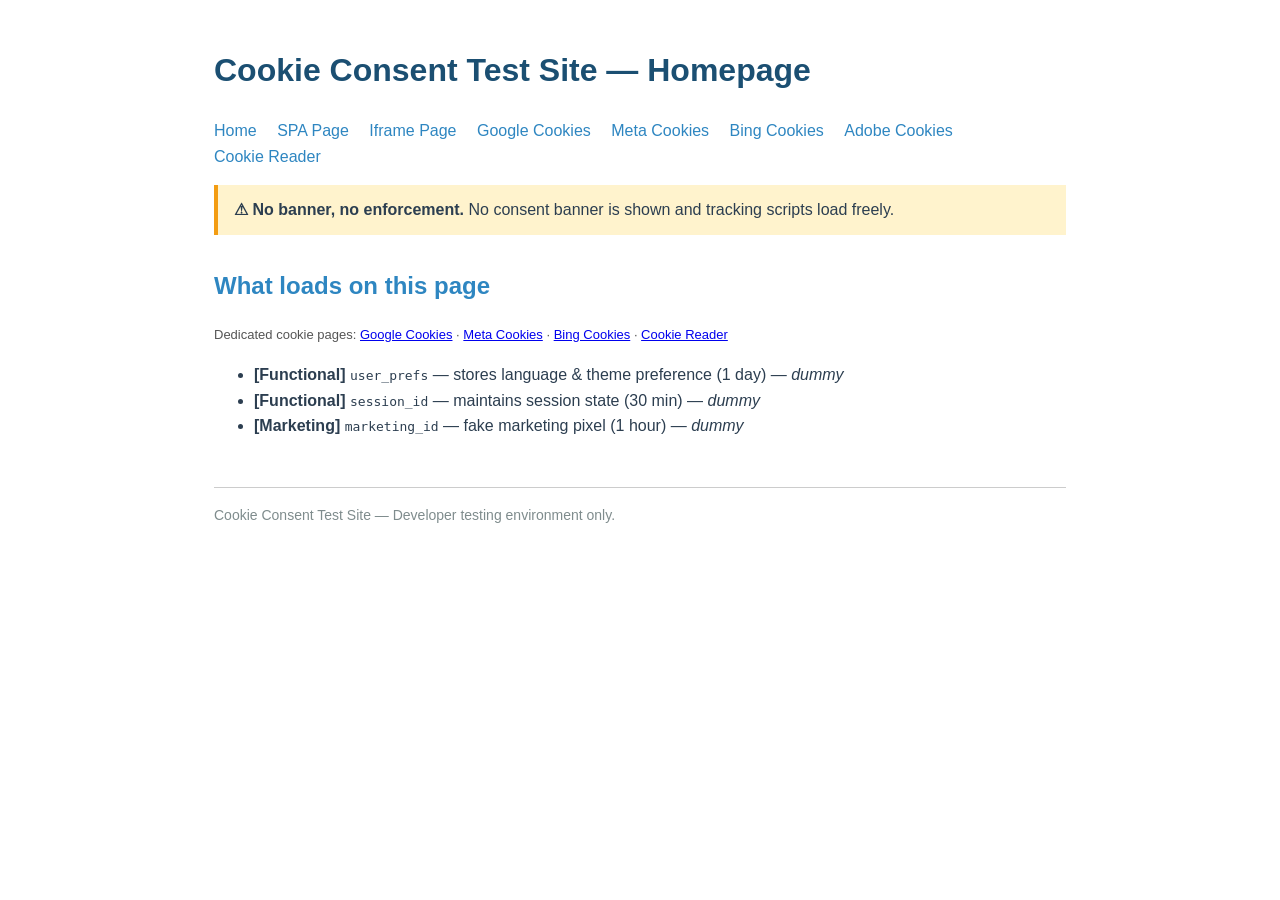
==== commit a9515767: "Remove seqrite enforcement files from with-meta-bing branch Co-Authored-By: Claude Sonnet 4.6 <norep" ====
--- a/index.html
+++ b/index.html
@@ -4,10 +4,6 @@
   <meta charset="UTF-8">
   <meta name="viewport" content="width=device-width, initial-scale=1">
   <title>Test Site — Homepage</title>
-  <link rel="stylesheet" href="seqrite-config.css"/>
-  <script data-config="seqriteConfig" type="application/javascript" src="seqrite.js"></script>
-  <script type="application/javascript" src="seqrite-config.js"></script>
-  <script defer src="seqrite-enforcement.js"></script>
   <meta name="google-adsense-account" content="ca-pub-7344776715655315">
   <script async src="https://pagead2.googlesyndication.com/pagead/js/adsbygoogle.js?client=ca-pub-7344776715655315"
      crossorigin="anonymous"></script>
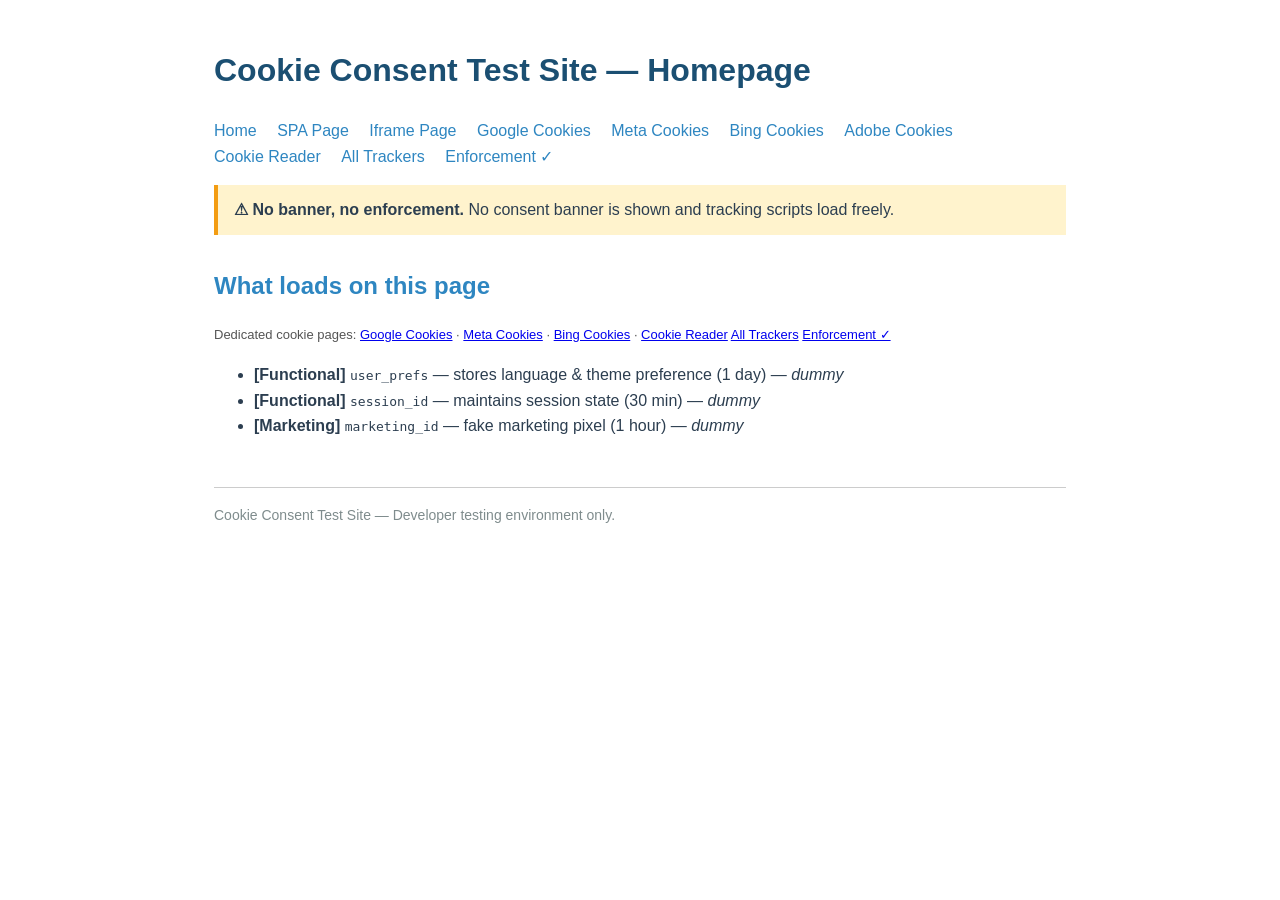
==== commit d671161e: "Add all-trackers scanner target, enforcement test page, and Meta cookie fixes - all-trackers.html: c" ====
--- a/index.html
+++ b/index.html
@@ -31,6 +31,8 @@
     <a href="bing-cookies.html">Bing Cookies</a>
     <a href="adobe-cookies.html">Adobe Cookies</a>
     <a href="cookie-reader.html">Cookie Reader</a>
+    <a href="all-trackers.html">All Trackers</a>
+    <a href="enforcement-test.html">Enforcement ✓</a>
   </nav>
   <div class="warning">
     <strong>&#9888; No banner, no enforcement.</strong>
@@ -43,6 +45,8 @@
     <a href="meta-cookies.html">Meta Cookies</a> ·
     <a href="bing-cookies.html">Bing Cookies</a> ·
     <a href="cookie-reader.html">Cookie Reader</a>
+    <a href="all-trackers.html">All Trackers</a>
+    <a href="enforcement-test.html">Enforcement ✓</a>
   </p>
   <ul>
     <li><strong>[Functional]</strong> <code>user_prefs</code> — stores language &amp; theme preference (1 day) — <em>dummy</em></li>
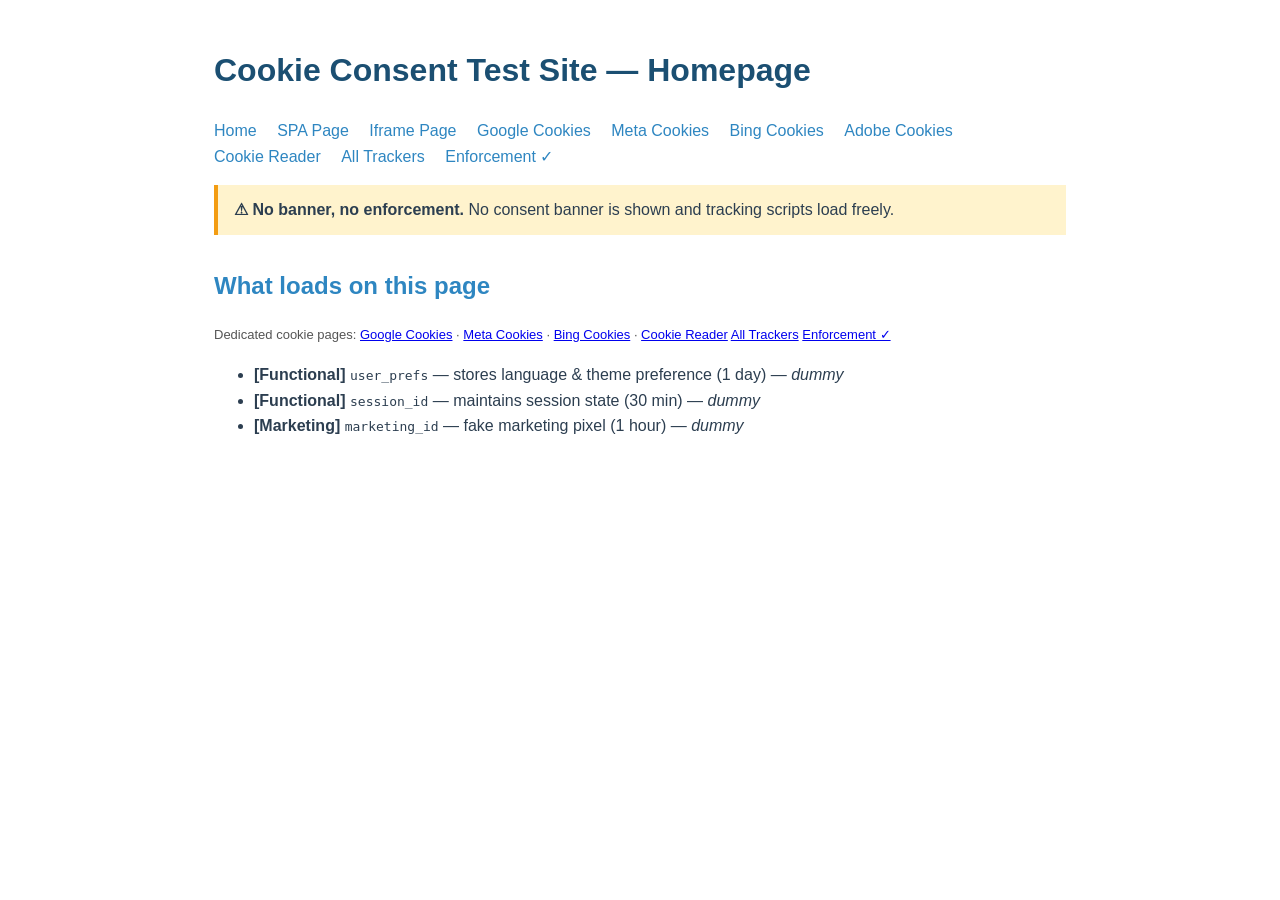
==== commit fc6ed565: "preference centre dynamic" ====
--- a/index.html
+++ b/index.html
@@ -4,18 +4,24 @@
   <meta charset="UTF-8">
   <meta name="viewport" content="width=device-width, initial-scale=1">
   <title>Test Site — Homepage</title>
+  <link rel="stylesheet" href="https://devop.pre-dataprivacy.com/cmapi/dynamic/v1/config/css/6a60909ec80b553d91464f0c"/>
+  <script type="application/javascript" src="https://devop.pre-dataprivacy.com/cmapi/dynamic/v1/config/js/6a60909ec80b553d91464f0c"></script>
   <meta name="google-adsense-account" content="ca-pub-7344776715655315">
   <script async src="https://pagead2.googlesyndication.com/pagead/js/adsbygoogle.js?client=ca-pub-7344776715655315"
      crossorigin="anonymous"></script>
   <link rel="stylesheet" href="assets/style.css">
   <!-- Functional cookies: user preferences & session state -->
-  <script>
+  <script type="text/plain" 
+          data-type="application/javascript"
+          data-name="functional">
     document.cookie = 'user_prefs={"lang":"en","theme":"light"}; path=/; max-age=86400';
     document.cookie = 'session_id=sess-abc123xyz; path=/; max-age=1800';
     console.log('Functional cookies set: user_prefs, session_id');
   </script>
   <!-- Fake marketing pixel (inline script that sets a cookie) -->
-  <script>
+  <script type="text/plain" 
+          data-type="application/javascript"
+          data-name="marketing">
     document.cookie = 'marketing_id=test-user-123; path=/; max-age=3600';
     console.log('Marketing pixel inline script executed');
   </script>
@@ -53,6 +59,34 @@
     <li><strong>[Functional]</strong> <code>session_id</code> — maintains session state (30 min) — <em>dummy</em></li>
     <li><strong>[Marketing]</strong> <code>marketing_id</code> — fake marketing pixel (1 hour) — <em>dummy</em></li>
   </ul>
+  <style>
+  .pc-preference-btn {
+    position: fixed;
+    bottom: 20px;
+    right: 20px;
+    width: 56px;
+    height: 56px;
+    border-radius: 50%;
+    background-color: #1b4f72;
+    color: white;
+    border: none;
+    cursor: pointer;
+    box-shadow: 0 4px 12px rgba(0, 0, 0, 0.3);
+    font-size: 24px;
+    display: flex;
+    align-items: center;
+    justify-content: center;
+    z-index: 999;
+    transition: background-color 0.3s, box-shadow 0.3s;
+  }
+  .pc-preference-btn:hover {
+    background-color: #0f3849;
+    box-shadow: 0 6px 16px rgba(0, 0, 0, 0.4);
+  }
+</style>
+
+<button type="button" class="pc-preference-btn" style="display:none;" id="preferencesBtn" onclick="PrivacyConsent.openPreferenceCentre(false)" title="Manage Cookie Preferences">⚙️</button>
+<!-- Cookie Preference Centre Launcher 
   <footer>
     Cookie Consent Test Site — Developer testing environment only.
   </footer>
